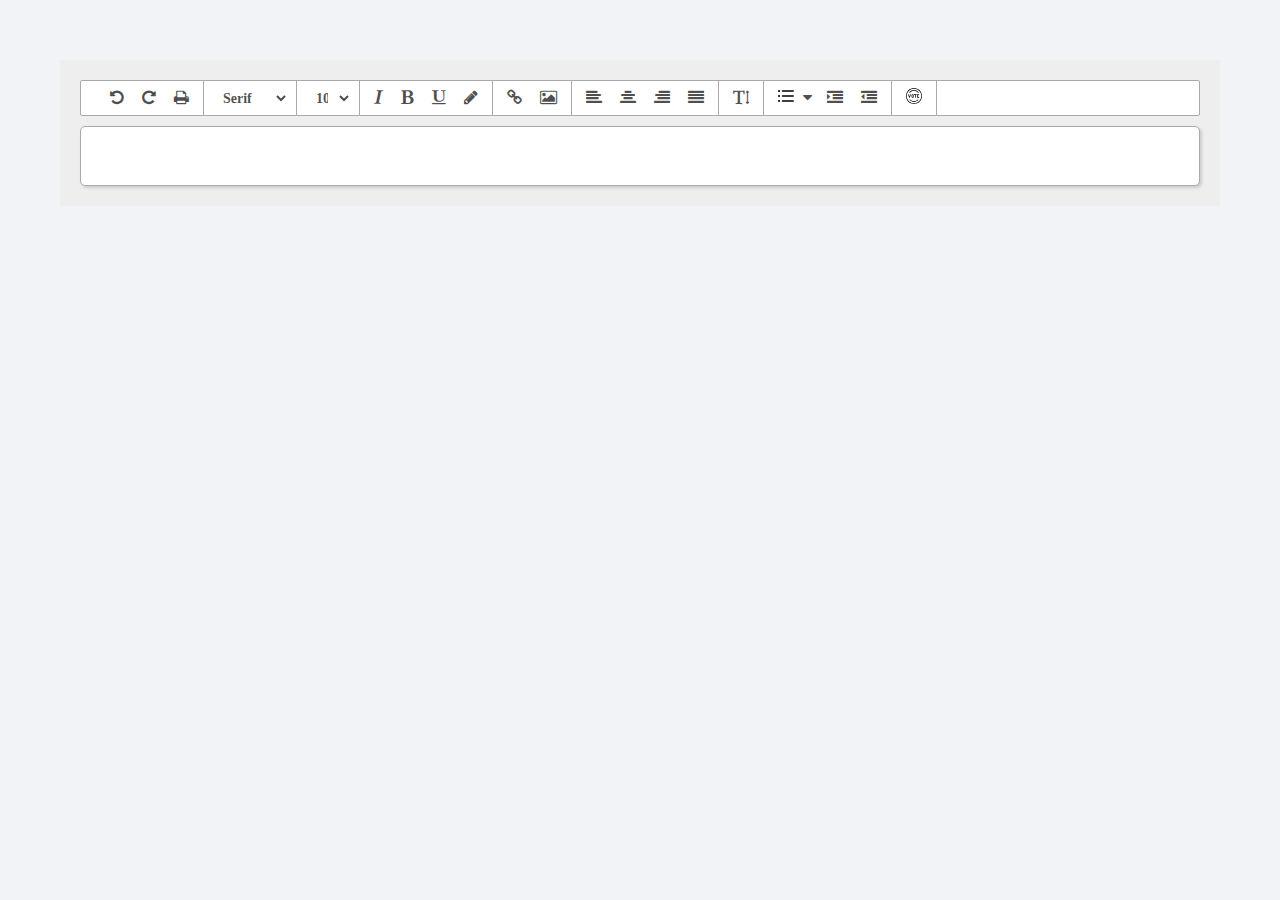
==== index.html @ 62adc186 "Continuing Changes" ====
<!DOCTYPE html>
<html>
<head>
	<meta name="viewport" content="width=device-width, initial-scale=1.0">
	<script src="https://ajax.googleapis.com/ajax/libs/jquery/3.3.1/jquery.min.js"></script>
	<link rel="stylesheet" href="https://cdnjs.cloudflare.com/ajax/libs/font-awesome/4.7.0/css/font-awesome.min.css">
	<title></title>
	<style type="text/css">
		* {
			font-family: inherit;
		}
		body {
			padding: 20px 2px;
			margin: 0;
			background: #f1f3f6;
			font-family: serif;
		}
		body > div {
			padding: 10px;
			background: #eee;
		}
		@media (min-width: 768px) {
			body {
				padding: 60px;
			}
			body > div {
				padding: 20px;
			}
		}
	</style>
</head>
<body>
	<div>
				

		<style type="text/css" media="screen">
			.inputBoxOptionSet {
				border: 1px solid #aaa;
				border-radius: 2px;
				background: #fff;
				margin-bottom: 10px;
				display: flex;
				justify-content: flex-start;
				overflow-x: scroll;
				padding: 0 15px;
			}
			.inputBoxOptionSet::-webkit-scrollbar {
				display: none;
			}
			.inputBoxOption-child-group {
				border-right: 1px solid #aaa;
				display: flex;
				justify-content: flex-start;
				padding: 3px 5px;
			}
			.inputBoxOption-child {
				display: flex;
				justify-content: flex-start;
				flex-direction: row-reverse;
				align-items: center;
				background: none;
				border: none;
				/*border-right: 1px solid #888;*/
				margin: 0 1px;
				color: #000000b3;
				cursor: pointer;
				font-size: 16px;
				padding: 0;
				outline: none !important;
				/*font-weight: 600;*/
			}
			.inputBoxOption-child-view .inputBoxOption-input,
			.inputBoxOption-child-view:not(.withInput) {
				padding: 4px 8px;
			}
			.inputBoxOption-child-option ~ .inputBoxOption-child-view:not(.withInput) {
				padding-right: 4px;
			}
			.inputBoxOption-child-option {
				padding: 5px;
			}
			.inputBoxOption-child-option:hover {
				background: #d9d9d9 !important;
			}
			:active .inputBoxOption-child-option:hover,
			.active:not(.noActive) .inputBoxOption-child-option:hover {
				background: #ccc !important;
			}
			.inputBoxOption-child:active,
			.inputBoxOption-child.active:not(.noActive) {
				background: #ddd !important;
				outline: none;
			}
			.inputBoxOption-child:hover,
			.inputBoxOption-child:active,
			.inputBoxOption-child.active:not(.noActive) {
				color: #000000;
			}
			.inputBoxOption-child:hover {
				box-shadow: inset 1px 1px 3px 0 #dfdfdf;
				background: #eee;
			}
			.inputBoxOption-input {
				border: 1px solid transparent;
				background: transparent;
				color: inherit;
				font: inherit;
				padding: 5px 8px;
				cursor: text;
				outline: none !important;
				font-size: 14px;
				font-weight: 600;
			}
			.inputBoxOption-input:focus {
				/* background: #fff; */
				/* border-color: #0066ff; */
				box-shadow: inset 1px 1px 3px 1px #ddd;
			}
			.inputBoxOption-input[type="text"] {
				width: 80px;
			}
			.inputBoxOption-input[type="number"] {
				width: 50px;
				-moz-appearance: textfield;
			}
			.inputBoxOption-input[type=number]::-webkit-inner-spin-button, 
			.inputBoxOption-input[type=number]::-webkit-outer-spin-button { 
				-webkit-appearance: none; 
			}
		</style>

		<div class="inputBoxOptionSet" contenteditable-family="f1">
			<div class="inputBoxOption-child-group">
				<button class="inputBoxOption-child noActive" child-function="undoaction">
					<span class="inputBoxOption-child-view">
						<i class="fa fa-undo"></i>
					</span>
				</button>
				<button class="inputBoxOption-child noActive" child-function="redoaction">
					<span class="inputBoxOption-child-view">
						<i class="fa fa-repeat"></i>
					</span>
				</button>
				<button class="inputBoxOption-child noActive" child-function="printaction">
					<span class="inputBoxOption-child-view">
						<i class="fa fa-print"></i>
					</span>
				</button>
			</div>
			<div class="inputBoxOption-child-group">
				<button class="inputBoxOption-child active-no-stay" child-function="fontStyle">
					<!-- <span class="inputBoxOption-child-option">
						<i class="fa fa-caret-down"></i>
					</span> -->
					<span class="inputBoxOption-child-view withInput">
						<select class="inputBoxOption-input no-active-trigger" type="text" name="" value="Serif">
							<option value="Serif">Serif</option>
							<option value="Sans-Serif">Sans-Serif</option>
						</select>
						<!-- <input type="text" class="inputBoxOption-input no-active-trigger" name="" value="Serif" placeholder=""> -->
					</span>
				</button>
			</div>
			<div class="inputBoxOption-child-group">
				<button class="inputBoxOption-child active-no-stay" child-function="fontSize">
					<!-- <span class="inputBoxOption-child-option">
						<i class="fa fa-caret-down"></i>
					</span> -->
					<span class="inputBoxOption-child-view withInput">
						<select class="inputBoxOption-input no-active-trigger" name="" value="14" type="number">
							<option value="10">10</option>
							<option value="12">12</option>
							<option value="14">14</option>
							<option value="16">16</option>
							<option value="20">20</option>
							<option value="24">24</option>
							<option value="28">28</option>
							<option value="32">32</option>
						</select>
						<!-- <input type="number" class="inputBoxOption-input no-active-trigger" name="" value="12" placeholder=""> -->
					</span>
				</button>
			</div>
			<div class="inputBoxOption-child-group">
				<button class="inputBoxOption-child" child-function="italic">
					<span class="inputBoxOption-child-view">
						<i class="fa fa-italic"></i>
					</span>
				</button>
				<button class="inputBoxOption-child" child-function="bold">
					<span class="inputBoxOption-child-view">
						<i class="fa fa-bold"></i>
					</span>
				</button>
				<button class="inputBoxOption-child" child-function="underline">
					<span class="inputBoxOption-child-view">
						<i class="fa fa-underline"></i>
					</span>
				</button>
				<button class="inputBoxOption-child" child-function="highlight">
					<span class="inputBoxOption-child-view">
						<i class="fa fa-pencil"></i>
					</span>
				</button>
			</div>
			<div class="inputBoxOption-child-group">
				<button class="inputBoxOption-child" child-function="addLink">
					<span class="inputBoxOption-child-view">
						<i class="fa fa-link"></i>
					</span>
				</button>
				<button class="inputBoxOption-child" child-function="addImage">
					<span class="inputBoxOption-child-view">
						<i class="fa fa-picture-o"></i>
					</span>
				</button>
			</div>
			<div class="inputBoxOption-child-group" child-selection="unique">
				<button class="inputBoxOption-child" child-function="alignLeft">
					<span class="inputBoxOption-child-view">
						<i class="fa fa-align-left"></i>
					</span>
				</button>
				<button class="inputBoxOption-child" child-function="alignCenter">
					<span class="inputBoxOption-child-view">
						<i class="fa fa-align-center"></i>
					</span>
				</button>
				<button class="inputBoxOption-child" child-function="alignRight">
					<span class="inputBoxOption-child-view">
						<i class="fa fa-align-right"></i>
					</span>
				</button>
				<button class="inputBoxOption-child" child-function="alignJustify">
					<span class="inputBoxOption-child-view">
						<i class="fa fa-align-justify"></i>
					</span>
				</button>
			</div>
			<div class="inputBoxOption-child-group">
				<button class="inputBoxOption-child" child-function="textHeight">
					<span class="inputBoxOption-child-view">
						<i class="fa fa-text-height"></i>
					</span>
				</button>
			</div>
			<div class="inputBoxOption-child-group">
				<button class="inputBoxOption-child" child-function="alignCenter">
					<span class="inputBoxOption-child-option">
						<i class="fa fa-caret-down"></i>
					</span>
					<span class="inputBoxOption-child-view">
						<img src="[data-uri]" />
					</span>
				</button>
				<button class="inputBoxOption-child noActive" child-function="indent">
					<span class="inputBoxOption-child-view">
						<i class="fa fa-indent"></i>
					</span>
				</button>
				<button class="inputBoxOption-child noActive" child-function="outdent">
					<span class="inputBoxOption-child-view">
						<i class="fa fa-outdent"></i>
					</span>
				</button>
			</div>
			<div class="inputBoxOption-child-group">
				<button class="inputBoxOption-child" child-function="addPoll">
					<span class="inputBoxOption-child-view">
						<img src="[data-uri]" />
					</span>
				</button>
			</div>
		</div>


		<style type="text/css" media="screen">
			.inputBox {
				background: #fff;
				padding: 20px;
				border: 1px solid #aaa;
				box-shadow: 2px 2px 3px 0 #ccc;
				border-radius: 5px;
				cursor: text;
			}
			.inputBox:hover,
			.inputBox:focus {
				box-shadow: 2px 2px 3px 0 #ccc, 2px 2px 5px 1px #bbb;
			}
		</style>
		<div contenteditable="true" class="inputBox" contenteditable-family="f1" id="content-ed-f1">
		</div>
	</div>
	<script type="text/javascript">
		
		var thisContentEditableDiv = $('#content-ed-f1')

		function checkForEachButtonToBeActive() {
			
			let thisContentEditableId = thisContentEditableDiv.attr('contenteditable-family')
			let thisOptionSet = $('.inputBoxOptionSet[contenteditable-family="' + thisContentEditableId + '"]')

			let boldButtonJsRef = thisOptionSet.find('[child-function="bold"]');

			if(document.queryCommandState("bold"))
			{
				setActiveButton(boldButtonJsRef)
			}
			else
			{
				setInactiveButton(boldButtonJsRef)
			}
		}

		document.onselectionchange = function() {
    		checkForEachButtonToBeActive()
		};

		var selectedTextObjectSet = {}
		$('.inputBoxOptionSet').on('click', '.inputBoxOption-child', function(event) {
			event.preventDefault();
			let buttonChildRef = event.currentTarget;
			checkAndSetActive(buttonChildRef, event);
			let buttonChildJsRef = $(event.currentTarget)
			// let eventName = "content.edit." + buttonChildJsRef.attr('child-function')
			// $('.inputBox[contenteditable-family="' + buttonChildJsRef.closest('.inputBoxOptionSet').attr('contenteditable-family') + '"]').focus()
			// buttonChildJsRef.closest('.inputBoxOptionSet').trigger()
		});

		function checkAndSetActive(currentButton, event, isUsingJs=false)
		{
			thisContentEditableDiv.focus();

			let clickedOptionButtonJsref = $(currentButton);
			// activate/deactivate all its functionalities
			doActionRelatedActionOfButton(clickedOptionButtonJsref)

			if(clickedOptionButtonJsref.hasClass('active') && (isUsingJs || $(event.target).closest('.no-active-trigger').length == 0)) 
			{
				setInactiveButton(clickedOptionButtonJsref)
			}
			else
			{

				// activate the button

				setActiveButton(clickedOptionButtonJsref)
			}
		}

		function setInactiveButton(clickedOptionButton) {
			let clickedOptionButtonJsref = $(clickedOptionButton)
			clickedOptionButtonJsref.removeClass('active')
		}

		function setActiveButton(clickedOptionButton) {
			let clickedOptionButtonJsref = $(clickedOptionButton)
			clickedOptionButtonJsref.addClass('active')
			if(clickedOptionButtonJsref.hasClass('active-no-stay'))
			{
				console.log("active-no-stay")
				$(document).on('click', function closeOnOutOfFocus(ev){
					if($(ev.target).closest(clickedOptionButtonJsref).length == 0)
					{
						setInactiveButton(clickedOptionButtonJsref);
						$(document).off('click', closeOnOutOfFocus)
					}
				})
			}
		}

		function doActionRelatedActionOfButton(clickedOptionButtonJsref)
		{
			let actionProp = clickedOptionButtonJsref.attr('child-function')

			if(actionProp == "bold")
			{
				document.execCommand("bold", false, null);
			}
		}

		function uniqueChildButtonFunction(event) {
			let currentButtonJsRef = $(event.currentTarget);
			let buttonGroupSet = currentButtonJsRef.siblings('[child-function]');
			buttonGroupSet.each(function(index, el) {
				setInactiveButton(el)
			});

		}

		$('[child-selection="unique"] [child-function]').on('click', uniqueChildButtonFunction);

		/*function gatherAndStoreTextObjectForTheContentEditable(event) {

			let textObject = new Object();

		    if (window.getSelection) {
		        textObject = window.getSelection();
		    } else if (document.selection && document.selection.createRange ) {
				textObject = document.selection.createRange();
		    }

		    selectedTextObjectSet[$(event.currentTarget).attr('contenteditable-family')] = textObject;

		}

		function getSelectionObject() {
			let textObject = new Object();
		    if (window.getSelection) {
		        textObject = window.getSelection();
		    } else if (document.selection && document.selection.createRange ) {
				textObject = document.selection.createRange();
		    }
		    return textObject;
		}

		function activateActionOfButton(clickedOptionButtonJsref) {
			let textObject = getSelectionObject()
		    if(textObject.type == 'Caret') {
				console.log(textObject.getRangeAt(0))
				let rangeCaretObj = textObject.getRangeAt(0);

				let rangeSet = document.createRange()
				// rangeSet.setStart(rangeCaretObj.startContainer, rangeCaretObj.startOffset);
				$('<span/>').html("wer").appendTo(rangeCaretObj.startContainer)
				// rangeSet.selectNode(el)

		    } else {

			    let nodeRanges = getSafeRanges(textObject.getRangeAt(0))
			    console.log(nodeRanges)
				if(clickedOptionButtonJsref.attr('child-function') == "bold") {

					for( let i=0; i<nodeRanges.length; i++) {

						let boldEl = document.createElement('span')
						$(boldEl).css('font-weight', '600');
						nodeRanges[i].surroundContents(boldEl);
					}
				}
				
		    }

		}

		// $('.inputBox').on('keydown', function(event) {
		// 	console.log(event.keyCode)

		// })

		function getSafeRanges(dangerous) {
		    var a = dangerous.commonAncestorContainer;
		    // Starts -- Work inward from the start, selecting the largest safe range
		    var s = new Array(0), rs = new Array(0);
		    if (dangerous.startContainer != a) 
		    {
		        for(var i = dangerous.startContainer; i != a; i = i.parentNode) 
		        {
		            s.push(i)
		        }
		    }
		    if (0 < s.length) for(var i = 0; i < s.length; i++) {
		        var xs = document.createRange();
		        if (i) {
		            xs.setStartAfter(s[i-1]);
		            xs.setEndAfter(s[i].lastChild);
		        }
		        else {
					xs.setStart(s[i], dangerous.startOffset);
					xs.setEndAfter( (s[i].nodeType == Node.TEXT_NODE) ? s[i] : s[i].lastChild);
		        }
		        rs.push(xs);
		    }

		    // Ends -- basically the same code reversed
		    var e = new Array(0), re = new Array(0);
		    if (dangerous.endContainer != a)
		        for(var i = dangerous.endContainer; i != a; i = i.parentNode)
		            e.push(i);
		    if (0 < e.length) for(var i = 0; i < e.length; i++) {
		        var xe = document.createRange();
		        if (i) {
		            xe.setStartBefore(e[i].firstChild);
		            xe.setEndBefore(e[i-1]);
		        }
		        else {
					xe.setStartBefore( (e[i].nodeType == Node.TEXT_NODE) ? e[i] : e[i].firstChild );
					xe.setEnd(e[i], dangerous.endOffset);
		        }
		        re.unshift(xe);
		    }

		    // Middle -- the uncaptured middle
		    if ((0 < s.length) && (0 < e.length)) {
		        var xm = document.createRange();
		        xm.setStartAfter(s[s.length - 1]);
		        xm.setEndBefore(e[e.length - 1]);
		    }
		    else {
		        return [dangerous];
		    }

		    // Concat
		    rs.push(xm);
		    response = rs.concat(re);    

		    // Send to Console
		    return response;
		}*/

	</script>
</body>
</html>
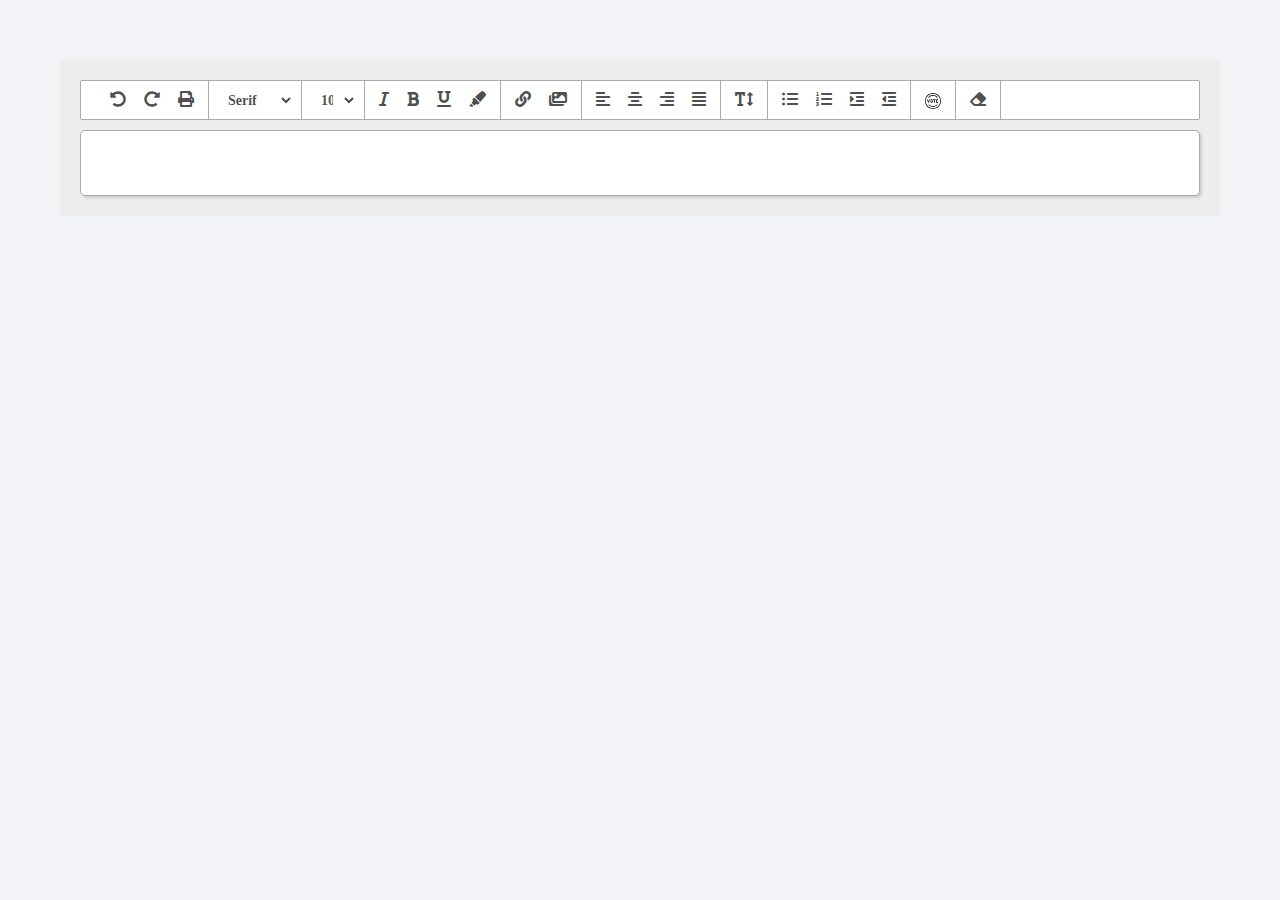
==== commit 836facca: "Continuing Changes" ====
--- a/index.html
+++ b/index.html
@@ -3,7 +3,15 @@
 <head>
 	<meta name="viewport" content="width=device-width, initial-scale=1.0">
 	<script src="https://ajax.googleapis.com/ajax/libs/jquery/3.3.1/jquery.min.js"></script>
-	<link rel="stylesheet" href="https://cdnjs.cloudflare.com/ajax/libs/font-awesome/4.7.0/css/font-awesome.min.css">
+	<!-- <link rel="stylesheet" href="https://cdnjs.cloudflare.com/ajax/libs/font-awesome/4.7.0/css/font-awesome.min.css"> -->
+	<link rel="stylesheet" href="https://use.fontawesome.com/releases/v5.1.0/css/all.css">
+
+	<!-- Latest compiled and minified CSS -->
+	<link rel="stylesheet" href="https://maxcdn.bootstrapcdn.com/bootstrap/4.1.0/css/bootstrap.min.css">
+
+	<!-- Latest compiled JavaScript -->
+	<script src="https://maxcdn.bootstrapcdn.com/bootstrap/4.1.0/js/bootstrap.min.js"></script>
+
 	<title></title>
 	<style type="text/css">
 		* {
@@ -30,10 +38,10 @@
 	</style>
 </head>
 <body>
-	<div>
-				
+	<div id="contentEditParent">
 
 		<style type="text/css" media="screen">
+
 			.inputBoxOptionSet {
 				border: 1px solid #aaa;
 				border-radius: 2px;
@@ -54,6 +62,7 @@
 				padding: 3px 5px;
 			}
 			.inputBoxOption-child {
+				position: relative;
 				display: flex;
 				justify-content: flex-start;
 				flex-direction: row-reverse;
@@ -106,10 +115,12 @@
 				color: inherit;
 				font: inherit;
 				padding: 5px 8px;
-				cursor: text;
 				outline: none !important;
 				font-size: 14px;
 				font-weight: 600;
+			}
+			select.inputBoxOption-input {
+				cursor: pointer;
 			}
 			.inputBoxOption-input:focus {
 				/* background: #fff; */
@@ -129,16 +140,16 @@
 			}
 		</style>
 
-		<div class="inputBoxOptionSet" contenteditable-family="f1">
+		<div class="inputBoxOptionSet" contenteditable-family="f1" id="content-ed-f1-toolbar">
 			<div class="inputBoxOption-child-group">
 				<button class="inputBoxOption-child noActive" child-function="undoaction">
 					<span class="inputBoxOption-child-view">
-						<i class="fa fa-undo"></i>
+						<i class="fa fa-undo-alt"></i>
 					</span>
 				</button>
 				<button class="inputBoxOption-child noActive" child-function="redoaction">
 					<span class="inputBoxOption-child-view">
-						<i class="fa fa-repeat"></i>
+						<i class="fa fa-redo-alt"></i>
 					</span>
 				</button>
 				<button class="inputBoxOption-child noActive" child-function="printaction">
@@ -199,7 +210,7 @@
 				</button>
 				<button class="inputBoxOption-child" child-function="highlight">
 					<span class="inputBoxOption-child-view">
-						<i class="fa fa-pencil"></i>
+						<i class="fa fa-highlighter"></i>
 					</span>
 				</button>
 			</div>
@@ -209,9 +220,9 @@
 						<i class="fa fa-link"></i>
 					</span>
 				</button>
-				<button class="inputBoxOption-child" child-function="addImage">
-					<span class="inputBoxOption-child-view">
-						<i class="fa fa-picture-o"></i>
+				<button class="inputBoxOption-child noActive" child-function="addImage">
+					<span class="inputBoxOption-child-view">
+						<i class="fa fa-images"></i>
 					</span>
 				</button>
 			</div>
@@ -245,12 +256,14 @@
 				</button>
 			</div>
 			<div class="inputBoxOption-child-group">
-				<button class="inputBoxOption-child" child-function="alignCenter">
-					<span class="inputBoxOption-child-option">
-						<i class="fa fa-caret-down"></i>
-					</span>
-					<span class="inputBoxOption-child-view">
-						<img src="[data-uri]" />
+				<button class="inputBoxOption-child noActive" child-function="unorderedListMaker">
+					<span class="inputBoxOption-child-view">
+						<i class="fa fa-list-ul"></i>
+					</span>
+				</button>
+				<button class="inputBoxOption-child noActive" child-function="orderedListMaker">
+					<span class="inputBoxOption-child-view">
+						<i class="fa fa-list-ol"></i>
 					</span>
 				</button>
 				<button class="inputBoxOption-child noActive" child-function="indent">
@@ -268,6 +281,13 @@
 				<button class="inputBoxOption-child" child-function="addPoll">
 					<span class="inputBoxOption-child-view">
 						<img src="[data-uri]" />
+					</span>
+				</button>
+			</div>
+			<div class="inputBoxOption-child-group">
+				<button class="inputBoxOption-child noActive" child-function="removeFormatting">
+					<span class="inputBoxOption-child-view">
+						<i class="fa fa-eraser"></i>
 					</span>
 				</button>
 			</div>
@@ -282,113 +302,434 @@
 				box-shadow: 2px 2px 3px 0 #ccc;
 				border-radius: 5px;
 				cursor: text;
+				outline: none;
+				caret-color: grey;
 			}
 			.inputBox:hover,
 			.inputBox:focus {
-				box-shadow: 2px 2px 3px 0 #ccc, 2px 2px 5px 1px #bbb;
+				box-shadow: 2px 2px 3px 0 #ccc, 2px 2px 5px 1px #aaa;
+			}
+			ol {
+				list-style-type: decimal;
+			}
+			ol ol {
+				list-style-type: lower-roman;
+			}
+			ol ol ol {
+				list-style-type: lower-latin;
 			}
 		</style>
-		<div contenteditable="true" class="inputBox" contenteditable-family="f1" id="content-ed-f1">
+		<div contenteditable-family="f1" id="content-ed-f1">
+		</div>
+
+		<style type="text/css">
+			.inputTakerPopUp {
+				display: none;
+				position: fixed;
+				z-index: 20;
+				left: 0;
+				top: 0;
+				background: rgba(229, 231, 236, 0.68);
+				z-index: 2;
+				padding: 0;
+				margin: 0;
+				width: 100%;
+				height: 100%;
+				align-items: center;
+				justify-content: center;
+			}
+			.inputTakerPopUp.activate {
+				display: flex;
+			}
+			.inputTakerBody {
+				border: 1px solid #bbb;
+				border-radius: 3px;
+				padding: 20px;
+				min-height: 50%;
+				min-width: 70%;
+				background: #fff;
+				box-shadow: 2px 2px 5px 2px #909090;
+			}
+			.EnterLink {
+
+			}
+			.EnterLinkText {
+				text-align: left;
+				font-weight: 500;
+				font-size: 16px;
+				margin-bottom: 5px;
+			}
+			.EnterLinkForm {
+				display: flex;
+			}
+			.EnterLinkForm input {
+				width: 60%;
+				font-size: 18px;
+				padding: 12px 18px;
+				font-weight: 500;
+				color: #353535;
+				border: 1px solid #aaa;
+				border-right: none;
+				border-radius: 3px 0 0 3px;
+			}
+			.EnterLinkForm button {
+				padding: 12px 18px;
+				font-size: 18px;
+				background: #007bff;
+				color: #fff;
+				font-weight: 600;
+				border: none;
+				border-radius: 0 3px 3px 0;
+			}
+			.nav-link {
+				font-weight: 600;
+				font-size: 16px;
+				text-transform: uppercase;
+			}
+		</style>
+		<div id="popUpInput">
+			<div class="inputTakerBody">
+				<div>
+					<div class="nav nav-tabs" id="nav-tab" role="tablist">
+						<a class="nav-item nav-link active" id="nav-add-link-tab" data-toggle="tab" href="#nav-add-link" role="tab" aria-controls="nav-add-link">
+							Add Link
+						</a>
+						<a class="nav-item nav-link" id="nav-upload-image-tab" data-toggle="tab" href="#nav-upload-image" role="tab" aria-controls="nav-upload-image">
+							Upload Image
+						</a>
+						<a class="nav-item nav-link" id="nav-upload-video-tab" data-toggle="tab" href="#nav-upload-video" role="tab" aria-controls="nav-upload-video">
+							Upload Video
+						</a>
+					</div>
+				</div>
+				<div class="tab-content" id="nav-tabContent">
+					<div class="tab-pane fade show active" id="nav-add-link" role="tabpanel">
+						<div class="EnterLink py-4">
+							<form class="form-inline">
+								<div class="form-group mx-1 mb-2">
+									<label class="sr-only">Please enter a link</label>
+									<input type="text" class="form-control form-control-lg" placeholder="Enter link">
+								</div>
+								<button type="submit" class="btn btn-primary btn-lg mb-2">Add link</button>
+							</form>
+						</div>
+					</div>
+					<div class="tab-pane fade" id="nav-upload-image" role="tabpanel">...</div>
+					<div class="tab-pane fade" id="nav-upload-video" role="tabpanel">...</div>
+				</div>
+			</div>
 		</div>
 	</div>
 	<script type="text/javascript">
+
+		$(function(){
+			var editor = new smartInputBox('#contentEditParent', '#content-ed-f1', '#content-ed-f1-toolbar', '#popUpInput');
+		});
+
+		var smartInputBox = function(parentContainerId, editorDivId, toolbarDivId, inputTakerPopUpId) {
+			
+			var thisParentContainerDiv = $(parentContainerId)
+			var thisContentEditableDiv = $(editorDivId)
+			var thisToolbarDiv = $(toolbarDivId)
+			let thisInputTakerPopUpDiv = $(inputTakerPopUpId)
+			// (enableObjectResizing) call command in beginning
+
+			// put necessary properties in the basic references
+			thisParentContainerDiv.css('position', 'relative');
+			thisContentEditableDiv.attr('contenteditable', 'true');
+			thisContentEditableDiv.addClass('inputBox')
+			thisInputTakerPopUpDiv.addClass('inputTakerPopUp');
+
+
+			var editorButtons = {
+				'undoaction': {
+					'isCommand': true,
+					'toBeChecked': true,
+					'commandName': 'undo',
+				},
+				'redoaction': {
+					'isCommand': true,
+					'toBeChecked': true,
+					'commandName': 'redo',
+				},
+				'printaction': {
+					'isCommand': false,
+					'toBeChecked': false,
+					'commandName': '',
+				},
+				'fontStyle': {					// parameter
+					'isCommand': true,
+					'toBeChecked': false,
+					'parameter': true,
+					'commandName': 'fontName',
+				},
+				'fontSize': {					// parameter
+					'isCommand': true,
+					'toBeChecked': false,
+					'parameter': true,
+					'commandName': 'fontSize',
+				},
+				'italic': {
+					'isCommand': true,
+					'toBeChecked': true,
+					'commandName': 'italic',
+				},
+				'bold': {
+					'isCommand': true,
+					'toBeChecked': true,
+					'commandName': 'bold',
+				},
+				'underline': {
+					'isCommand': true,
+					'toBeChecked': true,
+					'commandName': 'underline',
+				},
+				'highlight': {
+					'isCommand': true,
+					'toBeChecked': true,
+					'parameter': '#fcf8e3',
+					'commandName': 'hiliteColor',
+				},
+				'addLink': {					// parameter
+					'isCommand': true,
+					'toBeChecked': false,
+					'parameter': true,
+					'commandName': 'createLink',
+				},
+				'addImage': {					// parameter
+					'isCommand': true,
+					'toBeChecked': false,
+					'parameter': true,
+					'upload': true,
+					'commandName': 'insertImage',
+				},
+				'alignLeft': {
+					'isCommand': true,
+					'toBeChecked': true,
+					'commandName': 'justifyLeft',
+				},
+				'alignCenter': {
+					'isCommand': true,
+					'toBeChecked': true,
+					'commandName': 'justifyCenter',
+				},
+				'alignRight': {
+					'isCommand': true,
+					'toBeChecked': true,
+					'commandName': 'justifyRight',
+				},
+				'alignJustify': {
+					'isCommand': true,
+					'toBeChecked': true,
+					'commandName': 'justifyFull',
+				},
+				'textHeight': {
+					'isCommand': false,
+					'toBeChecked': false,
+					'commandName': 'lineHeight',
+				},
+				'orderedListMaker': {
+					'isCommand': true,
+					'toBeChecked': false,
+					'commandName': 'insertOrderedList',
+				},
+				'unorderedListMaker': {
+					'isCommand': true,
+					'toBeChecked': false,
+					'commandName': 'insertUnorderedList',
+				},
+				'indent': {
+					'isCommand': true,
+					'toBeChecked': true,
+					'commandName': 'indent',
+				},
+				'outdent': {
+					'isCommand': true,
+					'toBeChecked': true,
+					'commandName': 'outdent',
+				},
+				'addPoll': {
+					'isCommand': false,
+					'toBeChecked': false,
+					'commandName': 'outdent',
+				},
+				'removeFormatting': {
+					'isCommand': true,
+					'toBeChecked': false,
+					'commandName': 'removeFormat',
+				},
+			};
+
+			function checkForEachButtonToBeActive() {
+
+				// let boldButtonJsRef = thisOptionSet.find('[child-function="bold"]');
+				for(let propertyFunction in editorButtons) {
+					if(editorButtons[propertyFunction]['isCommand'] && editorButtons[propertyFunction]['toBeChecked'])
+					{
+						// console.log(propertyFunction, editorButtons[propertyFunction]['commandName'], thisToolbarDiv.find('[child-function="' + propertyFunction + '"]'))
+						if(document.queryCommandState(editorButtons[propertyFunction]['commandName']))
+						{
+							console.log(propertyFunction)	
+							setActiveButton(thisToolbarDiv.find('[child-function="' + propertyFunction + '"]'))
+						}
+						else
+						{
+							setInactiveButton(thisToolbarDiv.find('[child-function="' + propertyFunction + '"]'))
+						}
+					}
+
+				}
+
+			}
+
+			document.onselectionchange = function(event) {
+				if(thisParentContainerDiv.find(':focus').length > 0)
+					checkForEachButtonToBeActive()
+			};
+
+			function checkForKeyPressActionsForDifferentElements(event) {
+				if(event.keyCode == 9)
+				{
+					event.preventDefault();
+					// console.log("sdfs")
+					if(isSelectionInsideElementTag('li'))
+					{
+						if(event.shiftKey)
+							document.execCommand('outdent', false, null);
+						else
+							document.execCommand('indent', false, null);
+					}
+					else
+					{
+						document.execCommand('insertHTML', false, '&emsp;')
+					}
+				}
+			}
+
+			thisContentEditableDiv.on('keydown', function(event){
+				checkForKeyPressActionsForDifferentElements(event)
+			})
+
+			function isSelectionInsideElementTag(tagName) {
+				var sel, containerNode;
+				tagName = tagName.toUpperCase();
+				if (window.getSelection)
+				{
+					sel = window.getSelection();
+					if (sel.rangeCount > 0)
+					{
+						containerNode = sel.getRangeAt(0).commonAncestorContainer;
+					}
+				}
+				else if ( (sel = document.selection) && sel.type != "Control" )
+				{
+				    containerNode = sel.createRange().parentElement();
+				}
+				while (containerNode)
+				{
+				    if (containerNode.nodeType == 1 && containerNode.tagName == tagName)
+				    {
+				        return true;
+				    }
+				    containerNode = containerNode.parentNode;
+				    if(containerNode && containerNode.getAttribute && containerNode.getAttribute('id') == thisContentEditableDiv.attr('id'))
+				    {
+				    	return false;
+				    }
+				}
+				return false;
+			}
+
+			var selectedTextObjectSet = {}
+			thisToolbarDiv.on('click', '.inputBoxOption-child', function(event) {
+				event.preventDefault();
+				let buttonChildRef = event.currentTarget;
+				checkAndSetActive(buttonChildRef, event);
+				let buttonChildJsRef = $(event.currentTarget)
+				// let eventName = "content.edit." + buttonChildJsRef.attr('child-function')
+				// $('.inputBox[contenteditable-family="' + buttonChildJsRef.closest('.inputBoxOptionSet').attr('contenteditable-family') + '"]').focus()
+				// buttonChildJsRef.closest('.inputBoxOptionSet').trigger()
+			});
+
+			function checkAndSetActive(currentButton, event, isUsingJs=false)
+			{
+				let clickedOptionButtonJsref = $(currentButton);
+				// activate/deactivate all its functionalities
+				doActionOfReferencedButton(clickedOptionButtonJsref)
+
+				if(clickedOptionButtonJsref.hasClass('active') && (isUsingJs || $(event.target).closest('.no-active-trigger').length == 0)) 
+					setInactiveButton(clickedOptionButtonJsref)
+				else
+					setActiveButton(clickedOptionButtonJsref)
+			}
+
+			// set the button inactive in the toolbar
+			function setInactiveButton(clickedOptionButton) {
+				let clickedOptionButtonJsref = $(clickedOptionButton)
+				clickedOptionButtonJsref.removeClass('active')
+			}
+
+			// set the button active in the toolbar
+			function setActiveButton(clickedOptionButton) {
+				let clickedOptionButtonJsref = $(clickedOptionButton)
+				clickedOptionButtonJsref.addClass('active')
+				if(clickedOptionButtonJsref.hasClass('active-no-stay'))
+				{
+					console.log("active-no-stay")
+					$(document).on('click', function closeOnOutOfFocus(ev){
+						if($(ev.target).closest(clickedOptionButtonJsref).length == 0)
+						{
+							setInactiveButton(clickedOptionButtonJsref);
+							$(document).off('click', closeOnOutOfFocus)
+						}
+					})
+				}
+			}
+
+			function doActionOfReferencedButton(clickedOptionButtonJsref)
+			{
+
+				let actionProp = clickedOptionButtonJsref.attr('child-function')
+				if(editorButtons[actionProp]['isCommand'] && editorButtons[actionProp]['parameter'] != true)
+				{
+					thisContentEditableDiv.focus();
+					console.log(actionProp, editorButtons[actionProp])
+					document.execCommand(editorButtons[actionProp]['commandName'], false, editorButtons[actionProp]['parameter']);
+				}
+				// with parameter default command
+				else if(editorButtons[actionProp]['isCommand'])
+				{
+					let parameter = "";
+					activateInputTaker(actionProp)
+					document.execCommand(editorButtons[actionProp]['commandName'], false, parameter);
+				}
+			}
+
+			function activateInputTaker(actionProp) {
+				if(editorButtons[actionProp]['upload']) {
+
+				}
+				else {
+					thisInputTakerPopUpDiv.addClass('activate');
+				}
+			}
+
+			function deactiveInputtaker() {
+				thisInputTakerPopUpDiv.removeClass('activate');
+			}
+
+			function uniqueChildButtonFunction(event) {
+				let currentButtonJsRef = $(event.currentTarget);
+				let buttonGroupSet = currentButtonJsRef.siblings('[child-function]');
+				buttonGroupSet.each(function(index, el) {
+					setInactiveButton(el)
+				});
+
+			}
+			thisToolbarDiv.on('click', '[child-selection="unique"] [child-function]', uniqueChildButtonFunction);
+
+		}
 		
-		var thisContentEditableDiv = $('#content-ed-f1')
-
-		function checkForEachButtonToBeActive() {
-			
-			let thisContentEditableId = thisContentEditableDiv.attr('contenteditable-family')
-			let thisOptionSet = $('.inputBoxOptionSet[contenteditable-family="' + thisContentEditableId + '"]')
-
-			let boldButtonJsRef = thisOptionSet.find('[child-function="bold"]');
-
-			if(document.queryCommandState("bold"))
-			{
-				setActiveButton(boldButtonJsRef)
-			}
-			else
-			{
-				setInactiveButton(boldButtonJsRef)
-			}
-		}
-
-		document.onselectionchange = function() {
-    		checkForEachButtonToBeActive()
-		};
-
-		var selectedTextObjectSet = {}
-		$('.inputBoxOptionSet').on('click', '.inputBoxOption-child', function(event) {
-			event.preventDefault();
-			let buttonChildRef = event.currentTarget;
-			checkAndSetActive(buttonChildRef, event);
-			let buttonChildJsRef = $(event.currentTarget)
-			// let eventName = "content.edit." + buttonChildJsRef.attr('child-function')
-			// $('.inputBox[contenteditable-family="' + buttonChildJsRef.closest('.inputBoxOptionSet').attr('contenteditable-family') + '"]').focus()
-			// buttonChildJsRef.closest('.inputBoxOptionSet').trigger()
-		});
-
-		function checkAndSetActive(currentButton, event, isUsingJs=false)
-		{
-			thisContentEditableDiv.focus();
-
-			let clickedOptionButtonJsref = $(currentButton);
-			// activate/deactivate all its functionalities
-			doActionRelatedActionOfButton(clickedOptionButtonJsref)
-
-			if(clickedOptionButtonJsref.hasClass('active') && (isUsingJs || $(event.target).closest('.no-active-trigger').length == 0)) 
-			{
-				setInactiveButton(clickedOptionButtonJsref)
-			}
-			else
-			{
-
-				// activate the button
-
-				setActiveButton(clickedOptionButtonJsref)
-			}
-		}
-
-		function setInactiveButton(clickedOptionButton) {
-			let clickedOptionButtonJsref = $(clickedOptionButton)
-			clickedOptionButtonJsref.removeClass('active')
-		}
-
-		function setActiveButton(clickedOptionButton) {
-			let clickedOptionButtonJsref = $(clickedOptionButton)
-			clickedOptionButtonJsref.addClass('active')
-			if(clickedOptionButtonJsref.hasClass('active-no-stay'))
-			{
-				console.log("active-no-stay")
-				$(document).on('click', function closeOnOutOfFocus(ev){
-					if($(ev.target).closest(clickedOptionButtonJsref).length == 0)
-					{
-						setInactiveButton(clickedOptionButtonJsref);
-						$(document).off('click', closeOnOutOfFocus)
-					}
-				})
-			}
-		}
-
-		function doActionRelatedActionOfButton(clickedOptionButtonJsref)
-		{
-			let actionProp = clickedOptionButtonJsref.attr('child-function')
-
-			if(actionProp == "bold")
-			{
-				document.execCommand("bold", false, null);
-			}
-		}
-
-		function uniqueChildButtonFunction(event) {
-			let currentButtonJsRef = $(event.currentTarget);
-			let buttonGroupSet = currentButtonJsRef.siblings('[child-function]');
-			buttonGroupSet.each(function(index, el) {
-				setInactiveButton(el)
-			});
-
-		}
-
-		$('[child-selection="unique"] [child-function]').on('click', uniqueChildButtonFunction);
 
 		/*function gatherAndStoreTextObjectForTheContentEditable(event) {
 
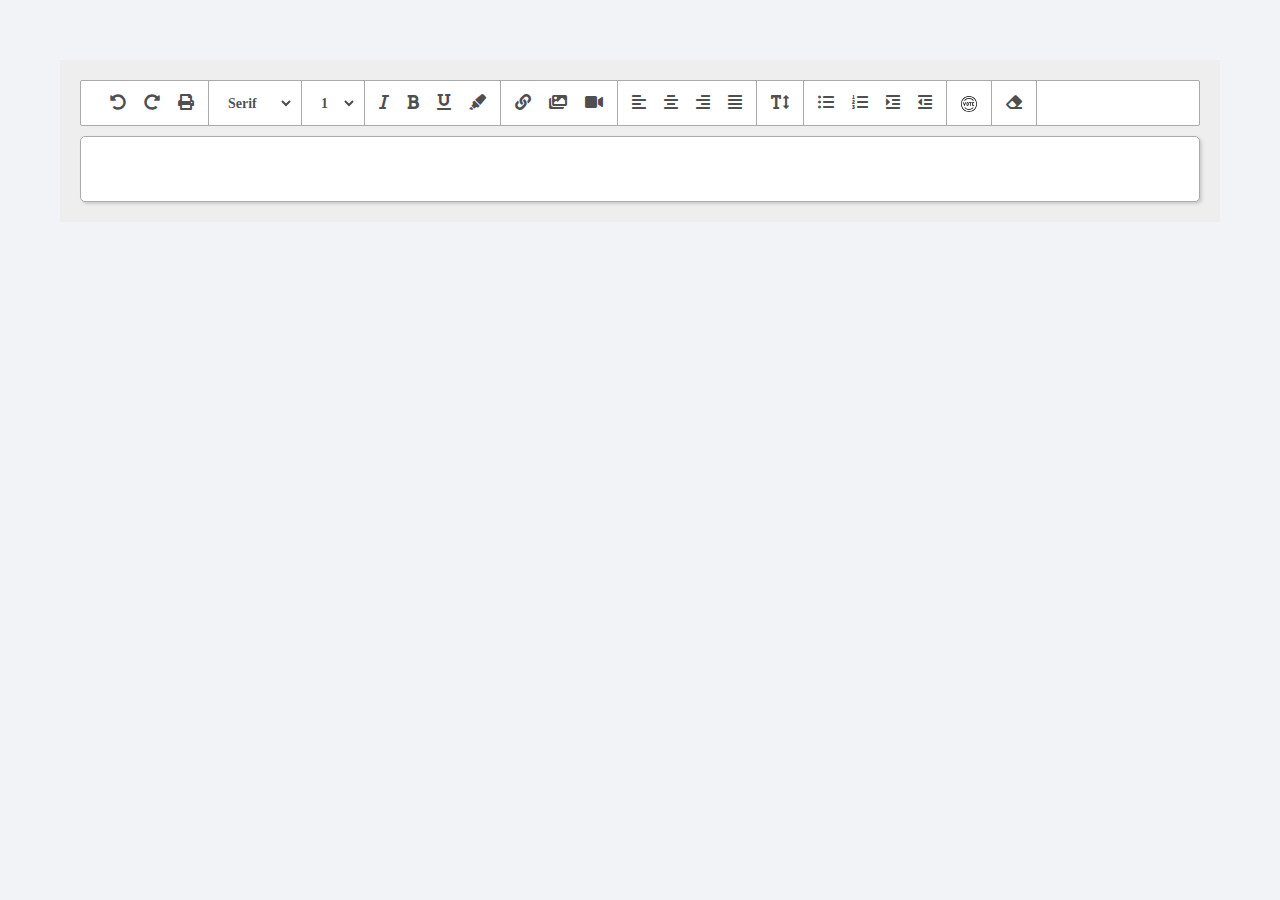
==== commit 8c997a37: "Continuing Changes" ====
--- a/index.html
+++ b/index.html
@@ -14,9 +14,6 @@
 
 	<title></title>
 	<style type="text/css">
-		* {
-			font-family: inherit;
-		}
 		body {
 			padding: 20px 2px;
 			margin: 0;
@@ -164,9 +161,10 @@
 						<i class="fa fa-caret-down"></i>
 					</span> -->
 					<span class="inputBoxOption-child-view withInput">
-						<select class="inputBoxOption-input no-active-trigger" type="text" name="" value="Serif">
-							<option value="Serif">Serif</option>
-							<option value="Sans-Serif">Sans-Serif</option>
+						<select class="inputBoxOption-input no-active-trigger form-control" type="text" name="getValue" value="Serif">
+							<option value="serif" style="font-family: serif;">Serif</option>
+							<option value="sans-serif" style="font-family: sans-serif;">Sans-Serif</option>
+							<option value="monospace" style="font-family: monospace;">Monospace</option>
 						</select>
 						<!-- <input type="text" class="inputBoxOption-input no-active-trigger" name="" value="Serif" placeholder=""> -->
 					</span>
@@ -178,15 +176,14 @@
 						<i class="fa fa-caret-down"></i>
 					</span> -->
 					<span class="inputBoxOption-child-view withInput">
-						<select class="inputBoxOption-input no-active-trigger" name="" value="14" type="number">
-							<option value="10">10</option>
-							<option value="12">12</option>
-							<option value="14">14</option>
-							<option value="16">16</option>
-							<option value="20">20</option>
-							<option value="24">24</option>
-							<option value="28">28</option>
-							<option value="32">32</option>
+						<select class="inputBoxOption-input no-active-trigger form-control" name="getValue" value="14" type="number">
+							<option value="1">1</option>
+							<option value="2">2</option>
+							<option value="3">3</option>
+							<option value="4">4</option>
+							<option value="5">5</option>
+							<option value="6">6</option>
+							<option value="7">7</option>
 						</select>
 						<!-- <input type="number" class="inputBoxOption-input no-active-trigger" name="" value="12" placeholder=""> -->
 					</span>
@@ -215,7 +212,7 @@
 				</button>
 			</div>
 			<div class="inputBoxOption-child-group">
-				<button class="inputBoxOption-child" child-function="addLink">
+				<button class="inputBoxOption-child noActive" child-function="addLink">
 					<span class="inputBoxOption-child-view">
 						<i class="fa fa-link"></i>
 					</span>
@@ -223,6 +220,11 @@
 				<button class="inputBoxOption-child noActive" child-function="addImage">
 					<span class="inputBoxOption-child-view">
 						<i class="fa fa-images"></i>
+					</span>
+				</button>
+				<button class="inputBoxOption-child noActive" child-function="addVideo">
+					<span class="inputBoxOption-child-view">
+						<i class="fa fa-video"></i>
 					</span>
 				</button>
 			</div>
@@ -278,7 +280,7 @@
 				</button>
 			</div>
 			<div class="inputBoxOption-child-group">
-				<button class="inputBoxOption-child" child-function="addPoll">
+				<button class="inputBoxOption-child noActive" child-function="addPoll">
 					<span class="inputBoxOption-child-view">
 						<img src="[data-uri]" />
 					</span>
@@ -319,28 +321,11 @@
 				list-style-type: lower-latin;
 			}
 		</style>
+
 		<div contenteditable-family="f1" id="content-ed-f1">
 		</div>
 
 		<style type="text/css">
-			.inputTakerPopUp {
-				display: none;
-				position: fixed;
-				z-index: 20;
-				left: 0;
-				top: 0;
-				background: rgba(229, 231, 236, 0.68);
-				z-index: 2;
-				padding: 0;
-				margin: 0;
-				width: 100%;
-				height: 100%;
-				align-items: center;
-				justify-content: center;
-			}
-			.inputTakerPopUp.activate {
-				display: flex;
-			}
 			.inputTakerBody {
 				border: 1px solid #bbb;
 				border-radius: 3px;
@@ -350,74 +335,170 @@
 				background: #fff;
 				box-shadow: 2px 2px 5px 2px #909090;
 			}
-			.EnterLink {
-
-			}
-			.EnterLinkText {
-				text-align: left;
-				font-weight: 500;
-				font-size: 16px;
-				margin-bottom: 5px;
-			}
-			.EnterLinkForm {
+			.btn-square {
+				border-radius: 2px;
+			}
+			.center-content-flex {
 				display: flex;
-			}
-			.EnterLinkForm input {
-				width: 60%;
-				font-size: 18px;
-				padding: 12px 18px;
-				font-weight: 500;
-				color: #353535;
-				border: 1px solid #aaa;
-				border-right: none;
-				border-radius: 3px 0 0 3px;
-			}
-			.EnterLinkForm button {
-				padding: 12px 18px;
-				font-size: 18px;
-				background: #007bff;
-				color: #fff;
-				font-weight: 600;
-				border: none;
-				border-radius: 0 3px 3px 0;
-			}
-			.nav-link {
-				font-weight: 600;
-				font-size: 16px;
-				text-transform: uppercase;
+				justify-content: center;
+			}
+			.seperator-text {
+				padding: 10px 0;
+				color: grey;
+				position: relative;
+				text-align: center;
+				z-index: 0;
+			}
+			.seperator-text span {
+				background: #fff;
+				z-index: 1;
+				padding: 0 10px;
+				font-size: 20px;
+				font-style: italic;
+				color: var(--secondary);
+			}
+			.seperator-text:before {
+				content: " ";
+				border: 0.5px dashed var(--secondary);
+				position: absolute;
+				top: 50%;
+				left: 10%;
+				z-index: -1;
+				width: 80%;
+			}
+			.modal-loader {
+				display: none;
+				position: absolute;
+				top: 0;
+				left: 0;
+				width: 100%;
+				height: 100%;
+				background: rgba(255, 255, 255, 0.7);
+			}
+			.modal-loader.activate {
+				display: none;
 			}
 		</style>
-		<div id="popUpInput">
-			<div class="inputTakerBody">
-				<div>
-					<div class="nav nav-tabs" id="nav-tab" role="tablist">
-						<a class="nav-item nav-link active" id="nav-add-link-tab" data-toggle="tab" href="#nav-add-link" role="tab" aria-controls="nav-add-link">
-							Add Link
-						</a>
-						<a class="nav-item nav-link" id="nav-upload-image-tab" data-toggle="tab" href="#nav-upload-image" role="tab" aria-controls="nav-upload-image">
-							Upload Image
-						</a>
-						<a class="nav-item nav-link" id="nav-upload-video-tab" data-toggle="tab" href="#nav-upload-video" role="tab" aria-controls="nav-upload-video">
-							Upload Video
-						</a>
+		<div class="modal fade" id="popUpInput" tabindex="-1" role="dialog" aria-labelledby="popUpInput" aria-hidden="true">
+			<div class="modal-dialog modal-lg" role="input">
+				<div class="modal-content">
+					<div class="modal-header">
+						<h5 class="modal-title" id="popUpInputTitle">Upload/Add</h5>
+						<button type="button" class="close" data-dismiss="modal" aria-label="Close">
+							<span aria-hidden="true">&times;</span>
+						</button>
+					</div>
+					<div class="modal-body">
+						<div class="modal-loader">
+						</div>
+						<div>
+							<div class="nav nav-tabs" id="nav-tab" role="tablist">
+								<a class="nav-item nav-link active" id="nav-add-link-tab" data-toggle="tab" href="#nav-add-link" role="tab" aria-controls="nav-add-link" name="addLink">
+									Add Link
+								</a>
+								<a class="nav-item nav-link" id="nav-upload-image-tab" data-toggle="tab" href="#nav-upload-image" role="tab" aria-controls="nav-upload-image" name="addImage">
+									Upload Image
+								</a>
+								<a class="nav-item nav-link" id="nav-upload-video-tab" data-toggle="tab" href="#nav-upload-video" role="tab" aria-controls="nav-upload-video" name="addVideo">
+									Upload Video
+								</a>
+								<a class="nav-item nav-link" id="nav-add-poll-tab" data-toggle="tab" href="#nav-add-poll" role="tab" aria-controls="nav-add-poll" name="addPoll">
+									Add Poll
+								</a>
+							</div>
+						</div>
+						<div class="tab-content" id="nav-tabContent">
+							<div class="tab-pane fade show active" id="nav-add-link" role="tabpanel">
+								<form class="m-2">
+									<div class="input-group mb-3">
+										<div class="input-group-prepend">
+											<span class="input-group-text"><i class="fa fa-link"></i></span>
+										</div>
+										<label class="sr-only">Please enter a link</label>
+										<input type="text" class="form-control" placeholder="Enter link" spellcheck="false" required>
+									</div>
+									<div class="center-content-flex">
+										<button type="submit" class="btn btn-warning btn-square mb-2">Add Link</button>
+									</div>
+								</form>
+							</div>
+							<div class="tab-pane fade" id="nav-upload-image" role="tabpanel">
+								<form class="m-2">
+									<div class="input-group mb-3">
+										<div class="input-group-prepend">
+											<span class="input-group-text"><i class="fa fa-link"></i></span>
+										</div>
+										<label class="sr-only">Please enter a link</label>
+										<input type="text" class="form-control" name="image-add-link" placeholder="Enter link" spellcheck="false" required>
+									</div>
+									<div class="center-content-flex">	
+										<button type="submit" class="btn btn-warning btn-square mb-2">Add Link</button>
+									</div>
+								</form>
+									<div class="seperator-text">
+										<span>OR</span>
+									</div>
+								<form class="m-2">
+									<div class="form-group mb-3">
+										<input type="file" class="form-control" id="imageUploadFile" name="image-file-upload" accept="image/*" required>
+										<div class="invalid-feedback">Please provide a valid file</div>
+									</div>
+									<div class="center-content-flex">	
+										<button type="submit" class="btn btn-info btn-square mb-2">Upload Image</button>
+									</div>
+								</form>
+							</div>
+							<div class="tab-pane fade" id="nav-upload-video" role="tabpanel">
+								<form class="m-2">
+									<div class="input-group mb-3">
+										<div class="input-group-prepend">
+											<span class="input-group-text"><i class="fa fa-link"></i></span>
+										</div>
+										<label class="sr-only">Please enter a link</label>
+										<input type="text" class="form-control" name="video-add-link" placeholder="Enter link" spellcheck="false" required>
+									</div>
+									<div class="center-content-flex">	
+										<button type="submit" class="btn btn-warning btn-square mb-2">Add Link</button>
+									</div>
+								</form>
+									<div class="seperator-text">
+										<span>OR</span>
+									</div>
+								<form class="m-2">
+									<div class="form-group mb-3">
+										<input type="file" class="form-control" id="videoUploadFile" name="video-file-upload" accept="video/*" required>
+										<div class="invalid-feedback">Please provide a valid file</div>
+									</div>
+									<div class="center-content-flex">	
+										<button type="submit" class="btn btn-info btn-square mb-2">Upload Video</button>
+									</div>
+								</form>
+							</div>
+							<div class="tab-pane fade" id="nav-add-poll" role="tabpanel">
+								<div class="p-3">
+									<div name="addInputPolls" class="mb-2" bb-add-remove-tag>
+										<!-- <div class="input-group mb-3">
+											<div class="input-group-append">
+												<span class="input-group-text">1</span>
+											</div>
+											<input type="text" class="form-control" placeholder="Poll Detail" aria-label="Poll Detail">
+										</div> -->
+									</div>
+									<button class="btn btn-secondary btn-sm btn-square" name="addAnotherField">Add another field</button>
+									<button class="btn btn-danger btn-sm btn-square" name="removeLastField">Remove last feild</button>
+								</div>
+								<div class="center-content-flex">	
+									<button class="btn btn-info btn-square" name="pollOptionsAdd" bb-getFrom="[name='addInputPolls']">Add Poll</button>
+								</div>
+							</div>
+						</div>
+					</div>
+					<div class="modal-footer">
+						<button type="button" class="btn btn-dark font-italic" data-dismiss="modal">Cancel</button>
+						<button type="button" class="btn btn-success" data-dismiss="modal">Done</button>
 					</div>
 				</div>
-				<div class="tab-content" id="nav-tabContent">
-					<div class="tab-pane fade show active" id="nav-add-link" role="tabpanel">
-						<div class="EnterLink py-4">
-							<form class="form-inline">
-								<div class="form-group mx-1 mb-2">
-									<label class="sr-only">Please enter a link</label>
-									<input type="text" class="form-control form-control-lg" placeholder="Enter link">
-								</div>
-								<button type="submit" class="btn btn-primary btn-lg mb-2">Add link</button>
-							</form>
-						</div>
-					</div>
-					<div class="tab-pane fade" id="nav-upload-image" role="tabpanel">...</div>
-					<div class="tab-pane fade" id="nav-upload-video" role="tabpanel">...</div>
-				</div>
-			</div>
+		 	</div>
 		</div>
 	</div>
 	<script type="text/javascript">
@@ -426,22 +507,29 @@
 			var editor = new smartInputBox('#contentEditParent', '#content-ed-f1', '#content-ed-f1-toolbar', '#popUpInput');
 		});
 
+		// this is the code for input box
+		// it is a class based code
+		// initialize it with constructor values and voila!
 		var smartInputBox = function(parentContainerId, editorDivId, toolbarDivId, inputTakerPopUpId) {
+
+			var _this_main = this;
 			
-			var thisParentContainerDiv = $(parentContainerId)
-			var thisContentEditableDiv = $(editorDivId)
-			var thisToolbarDiv = $(toolbarDivId)
-			let thisInputTakerPopUpDiv = $(inputTakerPopUpId)
+			_this_main.thisParentContainerDiv = $(parentContainerId)
+			_this_main.thisContentEditableDiv = $(editorDivId)
+			_this_main.thisToolbarDiv = $(toolbarDivId)
+			_this_main.thisInputTakerPopUpDiv = $(inputTakerPopUpId)
+			_this_main.thisInputTakerTabs = new Object()
+			_this_main.pollOptionsTemplate = new Object()
+
 			// (enableObjectResizing) call command in beginning
 
 			// put necessary properties in the basic references
-			thisParentContainerDiv.css('position', 'relative');
-			thisContentEditableDiv.attr('contenteditable', 'true');
-			thisContentEditableDiv.addClass('inputBox')
-			thisInputTakerPopUpDiv.addClass('inputTakerPopUp');
-
-
-			var editorButtons = {
+			_this_main.thisParentContainerDiv.css('position', 'relative');
+			_this_main.thisContentEditableDiv.attr('contenteditable', 'true');
+			_this_main.thisContentEditableDiv.addClass('inputBox')
+
+
+			_this_main.editorButtons = {
 				'undoaction': {
 					'isCommand': true,
 					'toBeChecked': true,
@@ -461,12 +549,14 @@
 					'isCommand': true,
 					'toBeChecked': false,
 					'parameter': true,
+					'toBeChecked': true,
 					'commandName': 'fontName',
 				},
 				'fontSize': {					// parameter
 					'isCommand': true,
 					'toBeChecked': false,
 					'parameter': true,
+					'toBeChecked': true,
 					'commandName': 'fontSize',
 				},
 				'italic': {
@@ -494,6 +584,7 @@
 					'isCommand': true,
 					'toBeChecked': false,
 					'parameter': true,
+					'upload': true,
 					'commandName': 'createLink',
 				},
 				'addImage': {					// parameter
@@ -503,6 +594,12 @@
 					'upload': true,
 					'commandName': 'insertImage',
 				},
+				'addVideo': {					// parameter
+					'isCommand': false,
+					'toBeChecked': false,
+					'parameter': true,
+					'upload': true,
+				},
 				'alignLeft': {
 					'isCommand': true,
 					'toBeChecked': true,
@@ -551,7 +648,8 @@
 				'addPoll': {
 					'isCommand': false,
 					'toBeChecked': false,
-					'commandName': 'outdent',
+					'parameter': true,
+					'upload': true,
 				},
 				'removeFormatting': {
 					'isCommand': true,
@@ -560,21 +658,39 @@
 				},
 			};
 
-			function checkForEachButtonToBeActive() {
+			// set the tabs div reference
+			for(let editorKey in _this_main.editorButtons) {
+
+				if(_this_main.editorButtons[editorKey]['upload'])
+				{
+					console.log(_this_main.thisInputTakerPopUpDiv.find('.nav-item[name="' + editorKey + '"]'))
+					_this_main.thisInputTakerTabs[editorKey] = _this_main.thisInputTakerPopUpDiv.find('.nav-item[name="' + editorKey + '"]')
+				}
+			
+			}
+
+			_this_main.checkForEachButtonToBeActiveAndSetValues = function() {
 
 				// let boldButtonJsRef = thisOptionSet.find('[child-function="bold"]');
-				for(let propertyFunction in editorButtons) {
-					if(editorButtons[propertyFunction]['isCommand'] && editorButtons[propertyFunction]['toBeChecked'])
+				for(let propertyFunction in _this_main.editorButtons) {
+					if(_this_main.editorButtons[propertyFunction]['isCommand'] && _this_main.editorButtons[propertyFunction]['toBeChecked'])
 					{
-						// console.log(propertyFunction, editorButtons[propertyFunction]['commandName'], thisToolbarDiv.find('[child-function="' + propertyFunction + '"]'))
-						if(document.queryCommandState(editorButtons[propertyFunction]['commandName']))
+						// console.log(propertyFunction, _this_main.editorButtons[propertyFunction]['commandName'], _this_main.thisToolbarDiv.find('[child-function="' + propertyFunction + '"]'))
+						if(document.queryCommandState(_this_main.editorButtons[propertyFunction]['commandName']))
 						{
-							console.log(propertyFunction)	
-							setActiveButton(thisToolbarDiv.find('[child-function="' + propertyFunction + '"]'))
+							// console.log(propertyFunction)	
+							_this_main.setActiveButton(_this_main.thisToolbarDiv.find('[child-function="' + propertyFunction + '"]'))
 						}
 						else
 						{
-							setInactiveButton(thisToolbarDiv.find('[child-function="' + propertyFunction + '"]'))
+							_this_main.setInactiveButton(_this_main.thisToolbarDiv.find('[child-function="' + propertyFunction + '"]'))
+						}
+
+						if(document.queryCommandValue(_this_main.editorButtons[propertyFunction]['commandName']))
+						{
+							// console.log(_this_main.editorButtons[propertyFunction]['commandName'], document.queryCommandValue(_this_main.editorButtons[propertyFunction]['commandName']))
+							let valueSet = document.queryCommandValue(_this_main.editorButtons[propertyFunction]['commandName'])
+							_this_main.thisToolbarDiv.find('[child-function="' + propertyFunction + '"]').find('[name="getValue"]').val(valueSet)
 						}
 					}
 
@@ -582,17 +698,23 @@
 
 			}
 
+			_this_main.setOptionValuesForEachButton = function() {
+
+			}
+
 			document.onselectionchange = function(event) {
-				if(thisParentContainerDiv.find(':focus').length > 0)
-					checkForEachButtonToBeActive()
+				if(_this_main.thisParentContainerDiv.find(':focus').length > 0)
+				{
+					_this_main.checkForEachButtonToBeActiveAndSetValues()
+				}
 			};
 
-			function checkForKeyPressActionsForDifferentElements(event) {
+			_this_main.checkForKeyPressActionsForDifferentElements = function(event) {
 				if(event.keyCode == 9)
 				{
 					event.preventDefault();
 					// console.log("sdfs")
-					if(isSelectionInsideElementTag('li'))
+					if(_this_main.isSelectionInsideElementTag('li'))
 					{
 						if(event.shiftKey)
 							document.execCommand('outdent', false, null);
@@ -606,11 +728,11 @@
 				}
 			}
 
-			thisContentEditableDiv.on('keydown', function(event){
-				checkForKeyPressActionsForDifferentElements(event)
+			_this_main.thisContentEditableDiv.on('keydown', function(event){
+				_this_main.checkForKeyPressActionsForDifferentElements(event)
 			})
 
-			function isSelectionInsideElementTag(tagName) {
+			_this_main.isSelectionInsideElementTag = function(tagName) {
 				var sel, containerNode;
 				tagName = tagName.toUpperCase();
 				if (window.getSelection)
@@ -632,7 +754,7 @@
 				        return true;
 				    }
 				    containerNode = containerNode.parentNode;
-				    if(containerNode && containerNode.getAttribute && containerNode.getAttribute('id') == thisContentEditableDiv.attr('id'))
+				    if(containerNode && containerNode.getAttribute && containerNode.getAttribute('id') == _this_main.thisContentEditableDiv.attr('id'))
 				    {
 				    	return false;
 				    }
@@ -640,37 +762,36 @@
 				return false;
 			}
 
-			var selectedTextObjectSet = {}
-			thisToolbarDiv.on('click', '.inputBoxOption-child', function(event) {
+			_this_main.thisToolbarDiv.on('click', '.inputBoxOption-child', function(event) {
 				event.preventDefault();
 				let buttonChildRef = event.currentTarget;
-				checkAndSetActive(buttonChildRef, event);
+				_this_main.checkAndSetActive(buttonChildRef, event);
 				let buttonChildJsRef = $(event.currentTarget)
 				// let eventName = "content.edit." + buttonChildJsRef.attr('child-function')
 				// $('.inputBox[contenteditable-family="' + buttonChildJsRef.closest('.inputBoxOptionSet').attr('contenteditable-family') + '"]').focus()
 				// buttonChildJsRef.closest('.inputBoxOptionSet').trigger()
 			});
 
-			function checkAndSetActive(currentButton, event, isUsingJs=false)
+			_this_main.checkAndSetActive = function(currentButton, event, isUsingJs=false)
 			{
 				let clickedOptionButtonJsref = $(currentButton);
 				// activate/deactivate all its functionalities
-				doActionOfReferencedButton(clickedOptionButtonJsref)
+				_this_main.doActionOfReferencedButton(clickedOptionButtonJsref)
 
 				if(clickedOptionButtonJsref.hasClass('active') && (isUsingJs || $(event.target).closest('.no-active-trigger').length == 0)) 
-					setInactiveButton(clickedOptionButtonJsref)
+					_this_main.setInactiveButton(clickedOptionButtonJsref)
 				else
-					setActiveButton(clickedOptionButtonJsref)
+					_this_main.setActiveButton(clickedOptionButtonJsref)
 			}
 
 			// set the button inactive in the toolbar
-			function setInactiveButton(clickedOptionButton) {
+			_this_main.setInactiveButton = function(clickedOptionButton) {
 				let clickedOptionButtonJsref = $(clickedOptionButton)
 				clickedOptionButtonJsref.removeClass('active')
 			}
 
 			// set the button active in the toolbar
-			function setActiveButton(clickedOptionButton) {
+			_this_main.setActiveButton = function(clickedOptionButton) {
 				let clickedOptionButtonJsref = $(clickedOptionButton)
 				clickedOptionButtonJsref.addClass('active')
 				if(clickedOptionButtonJsref.hasClass('active-no-stay'))
@@ -679,54 +800,140 @@
 					$(document).on('click', function closeOnOutOfFocus(ev){
 						if($(ev.target).closest(clickedOptionButtonJsref).length == 0)
 						{
-							setInactiveButton(clickedOptionButtonJsref);
+							_this_main.setInactiveButton(clickedOptionButtonJsref);
 							$(document).off('click', closeOnOutOfFocus)
 						}
 					})
 				}
 			}
 
-			function doActionOfReferencedButton(clickedOptionButtonJsref)
-			{
+			_this_main.doActionOfReferencedButton = function(clickedOptionButtonJsref) {
 
 				let actionProp = clickedOptionButtonJsref.attr('child-function')
-				if(editorButtons[actionProp]['isCommand'] && editorButtons[actionProp]['parameter'] != true)
+				if(_this_main.editorButtons[actionProp]['isCommand'] && _this_main.editorButtons[actionProp]['parameter'] != true)
 				{
-					thisContentEditableDiv.focus();
-					console.log(actionProp, editorButtons[actionProp])
-					document.execCommand(editorButtons[actionProp]['commandName'], false, editorButtons[actionProp]['parameter']);
+					_this_main.thisContentEditableDiv.focus();
+					console.log(actionProp, _this_main.editorButtons[actionProp])
+					document.execCommand(_this_main.editorButtons[actionProp]['commandName'], false, _this_main.editorButtons[actionProp]['parameter']);
 				}
 				// with parameter default command
-				else if(editorButtons[actionProp]['isCommand'])
+				else if(_this_main.editorButtons[actionProp]['isCommand'])
 				{
+					if(_this_main.editorButtons[actionProp]['upload'])
+					{
+						let parameter = "";
+						_this_main.activateInputTaker(actionProp)
+						document.execCommand(_this_main.editorButtons[actionProp]['commandName'], false, parameter);
+					}
+					else
+					{
+						_this_main.thisContentEditableDiv.focus();
+						let parameter = clickedOptionButtonJsref.find('[name="getValue"]').val();
+						console.log(_this_main.editorButtons[actionProp]['commandName'], parameter)
+						document.execCommand(_this_main.editorButtons[actionProp]['commandName'], false, parameter);	
+					}
+				}
+				else {
 					let parameter = "";
-					activateInputTaker(actionProp)
-					document.execCommand(editorButtons[actionProp]['commandName'], false, parameter);
-				}
-			}
-
-			function activateInputTaker(actionProp) {
-				if(editorButtons[actionProp]['upload']) {
-
+					_this_main.activateInputTaker(actionProp)
+				}
+			}
+
+			_this_main.activateInputTaker = function(actionProp) {
+				if(_this_main.editorButtons[actionProp]['upload']) {
+					_this_main.thisInputTakerPopUpDiv.find('.modal-loader').removeClass('activate')
+					console.log(_this_main.thisInputTakerTabs[actionProp])
+					_this_main.thisInputTakerTabs[actionProp].tab('show')
+					_this_main.thisInputTakerPopUpDiv.modal('show');
 				}
 				else {
-					thisInputTakerPopUpDiv.addClass('activate');
-				}
-			}
-
-			function deactiveInputtaker() {
-				thisInputTakerPopUpDiv.removeClass('activate');
-			}
-
-			function uniqueChildButtonFunction(event) {
+
+				}
+			}
+
+			_this_main.deactiveInputtaker = function() {
+				_this_main.thisInputTakerPopUpDiv.modal('hide');
+			}
+
+			_this_main.uniqueChildButtonFunction = function(event) {
 				let currentButtonJsRef = $(event.currentTarget);
 				let buttonGroupSet = currentButtonJsRef.siblings('[child-function]');
 				buttonGroupSet.each(function(index, el) {
-					setInactiveButton(el)
+					_this_main.setInactiveButton(el)
 				});
 
 			}
-			thisToolbarDiv.on('click', '[child-selection="unique"] [child-function]', uniqueChildButtonFunction);
+			_this_main.thisToolbarDiv.on('click', '[child-selection="unique"] [child-function]', _this_main.uniqueChildButtonFunction);
+
+			$('[bb-add-remove-tag]').each(function(index, el) {
+				let elName = $(el).attr('name')
+				_this_main.pollOptionsTemplate[elName] = new addTagTemplate('[name="' + elName + '"]', 1)
+			});
+
+			console.log(_this_main.pollOptionsTemplate)
+
+			_this_main.thisInputTakerPopUpDiv.on('click', '[name="addAnotherField"]', function (event) {
+				let addToDiv = $(event.target).siblings('[bb-add-remove-tag]')
+				let addToDivName = addToDiv.attr('name')
+				if(_this_main.pollOptionsTemplate[addToDivName]) {
+					_this_main.pollOptionsTemplate[addToDivName].addTemplateToTag()
+				}
+				else {
+					console.log('404 error: please refresh the page.')
+				}
+			})
+			_this_main.thisInputTakerPopUpDiv.on('click', '[name="removeLastField"]', function (event) {
+				let removeFromDiv = $(event.target).siblings('[bb-add-remove-tag]')
+				let removeFromDivName = removeFromDiv.attr('name')
+				if(_this_main.pollOptionsTemplate[addToDivName]) {
+					_this_main.pollOptionsTemplate[addToDivName].addTemplateToTag()
+				}
+				else {
+					console.log('404 error: please refresh the page.')
+				}
+			})
+
+			_this_main.thisInputTakerPopUpDiv.on('click', 'button[name="pollOptionsAdd"]', function(event) {
+				
+			})
+
+			_this_main.getSelectionObject = function() {
+				let textObject = new Object();
+			    if (window.getSelection) {
+			        textObject = window.getSelection();
+			    } else if (document.selection && document.selection.createRange ) {
+					textObject = document.selection.createRange();
+			    }
+			    return textObject;
+			}
+
+			// defining all classes
+			function addTagTemplate(templateParentRef, initializeCount=0) {
+
+				var _this_sub = this;
+				_this_sub.thisTemplateParentRef = $(templateParentRef)
+				_this_sub.counter = 0;
+				
+				_this_sub.getTemplatePreparedTemplate = function() {
+					_this_sub.counter += 1
+					return ' \
+					<div class="input-group mb-3" bb-template-counter="' + _this_sub.counter + '"> \
+						<div class="input-group-append"> \
+							<span class="input-group-text">' + _this_sub.counter + '</span> \
+						</div> \
+						<input type="text" class="form-control" placeholder="Poll Detail" aria-label="Poll Detail"> \
+					</div> \
+					';
+				}
+
+				_this_sub.addTemplateToTag = function() {
+					_this_sub.thisTemplateParentRef.append(_this_sub.getTemplatePreparedTemplate())
+				}
+
+				for(; _this_sub.counter<initializeCount;_this_sub.counter++) {
+					_this_sub.addTemplateToTag()
+				}
+			}
 
 		}
 		
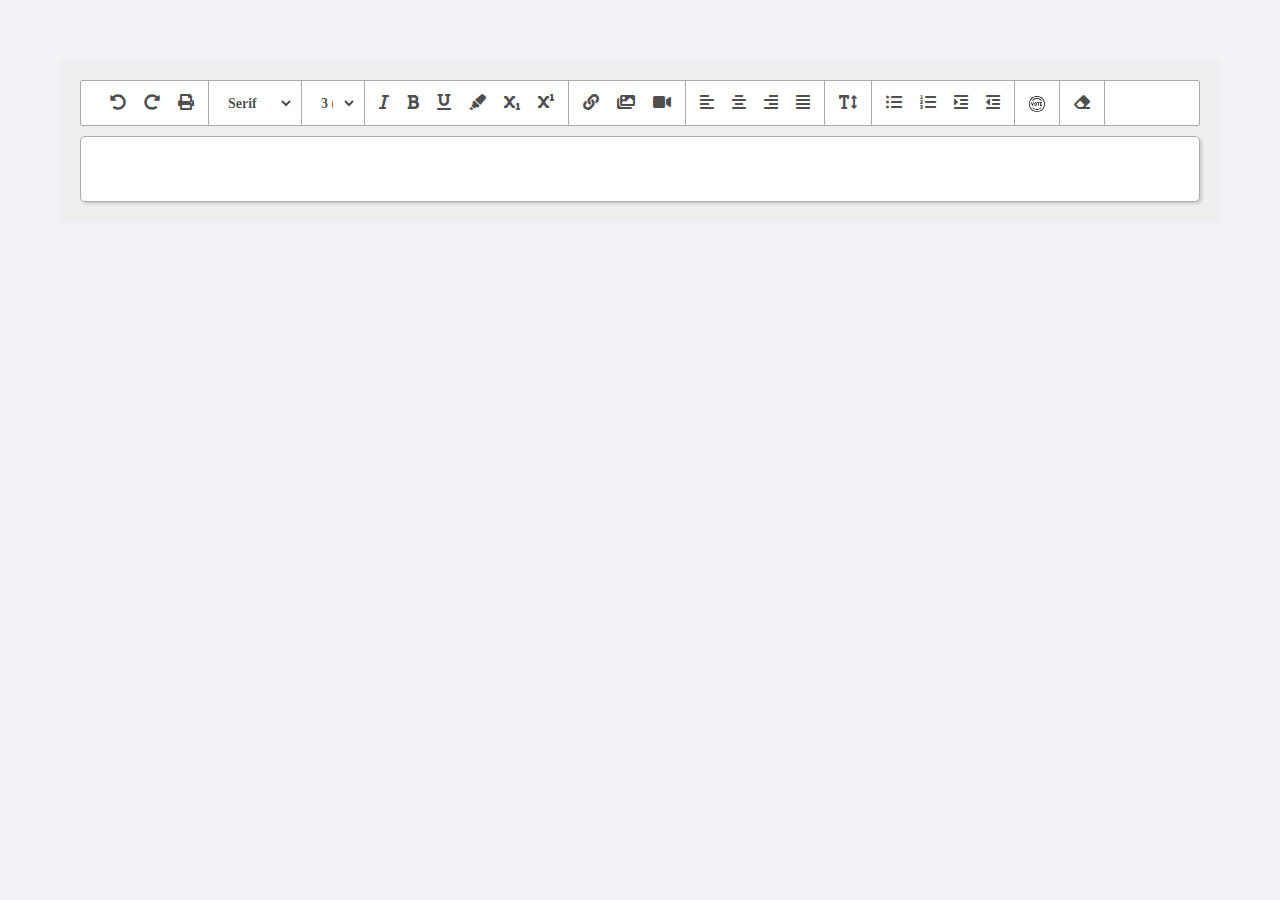
==== commit 4c4d0985: "Continuing Changes" ====
--- a/index.html
+++ b/index.html
@@ -176,10 +176,10 @@
 						<i class="fa fa-caret-down"></i>
 					</span> -->
 					<span class="inputBoxOption-child-view withInput">
-						<select class="inputBoxOption-input no-active-trigger form-control" name="getValue" value="14" type="number">
+						<select class="inputBoxOption-input no-active-trigger form-control" name="getValue" type="number">
 							<option value="1">1</option>
 							<option value="2">2</option>
-							<option value="3">3</option>
+							<option value="3" selected>3 (default)</option>
 							<option value="4">4</option>
 							<option value="5">5</option>
 							<option value="6">6</option>
@@ -208,6 +208,16 @@
 				<button class="inputBoxOption-child" child-function="highlight">
 					<span class="inputBoxOption-child-view">
 						<i class="fa fa-highlighter"></i>
+					</span>
+				</button>
+				<button class="inputBoxOption-child" child-function="subscript">
+					<span class="inputBoxOption-child-view">
+						<i class="fa fa-subscript"></i>
+					</span>
+				</button>
+				<button class="inputBoxOption-child" child-function="superscript">
+					<span class="inputBoxOption-child-view">
+						<i class="fa fa-superscript"></i>
 					</span>
 				</button>
 			</div>
@@ -512,7 +522,149 @@
 		// initialize it with constructor values and voila!
 		var smartInputBox = function(parentContainerId, editorDivId, toolbarDivId, inputTakerPopUpId) {
 
+			document.execCommand('styleWithCSS', null, true)
+
 			var _this_main = this;
+
+			// editor tabs
+			_this_main.editorButtons = {
+				'undoaction': {
+					'isCommand': true,
+					'toBeChecked': true,
+					'commandName': 'undo',
+				},
+				'redoaction': {
+					'isCommand': true,
+					'toBeChecked': true,
+					'commandName': 'redo',
+				},
+				'printaction': {
+					'isCommand': false,
+					'toBeChecked': false,
+					'commandName': '',
+				},
+				'fontStyle': {					// parameter
+					'isCommand': true,
+					'toBeChecked': false,
+					'parameter': true,
+					'toBeChecked': true,
+					'commandName': 'fontName',
+				},
+				'fontSize': {					// parameter
+					'isCommand': true,
+					'toBeChecked': false,
+					'parameter': true,
+					'toBeChecked': true,
+					'commandName': 'fontSize',
+				},
+				'italic': {
+					'isCommand': true,
+					'toBeChecked': true,
+					'commandName': 'italic',
+				},
+				'bold': {
+					'isCommand': true,
+					'toBeChecked': true,
+					'commandName': 'bold',
+				},
+				'underline': {
+					'isCommand': true,
+					'toBeChecked': true,
+					'commandName': 'underline',
+				},
+				'highlight': {
+					'isCommand': true,
+					'toBeChecked': true,
+					'parameter': '#fcf8e3',
+					'commandName': 'hiliteColor',
+				},
+				'subscript': {
+					'isCommand': true,
+					'toBeChecked': true,
+					'commandName': 'subscript',
+				},
+				'superscript': {
+					'isCommand': true,
+					'toBeChecked': true,
+					'commandName': 'superscript',
+				},
+				'addLink': {					// parameter
+					'isCommand': true,
+					'toBeChecked': false,
+					'parameter': true,
+					'upload': true,
+					'commandName': 'createLink',
+				},
+				'addImage': {					// parameter
+					'isCommand': true,
+					'toBeChecked': false,
+					'parameter': true,
+					'upload': true,
+					'commandName': 'insertImage',
+				},
+				'addVideo': {					// parameter
+					'isCommand': false,
+					'toBeChecked': false,
+					'parameter': true,
+					'upload': true,
+				},
+				'alignLeft': {
+					'isCommand': true,
+					'toBeChecked': true,
+					'commandName': 'justifyLeft',
+				},
+				'alignCenter': {
+					'isCommand': true,
+					'toBeChecked': true,
+					'commandName': 'justifyCenter',
+				},
+				'alignRight': {
+					'isCommand': true,
+					'toBeChecked': true,
+					'commandName': 'justifyRight',
+				},
+				'alignJustify': {
+					'isCommand': true,
+					'toBeChecked': true,
+					'commandName': 'justifyFull',
+				},
+				'textHeight': {
+					'isCommand': false,
+					'toBeChecked': false,
+					'commandName': 'lineHeight',
+				},
+				'orderedListMaker': {
+					'isCommand': true,
+					'toBeChecked': false,
+					'commandName': 'insertOrderedList',
+				},
+				'unorderedListMaker': {
+					'isCommand': true,
+					'toBeChecked': false,
+					'commandName': 'insertUnorderedList',
+				},
+				'indent': {
+					'isCommand': true,
+					'toBeChecked': true,
+					'commandName': 'indent',
+				},
+				'outdent': {
+					'isCommand': true,
+					'toBeChecked': true,
+					'commandName': 'outdent',
+				},
+				'addPoll': {
+					'isCommand': false,
+					'toBeChecked': false,
+					'parameter': true,
+					'upload': true,
+				},
+				'removeFormatting': {
+					'isCommand': true,
+					'toBeChecked': false,
+					'commandName': 'removeFormat',
+				},
+			};
 			
 			_this_main.thisParentContainerDiv = $(parentContainerId)
 			_this_main.thisContentEditableDiv = $(editorDivId)
@@ -527,136 +679,6 @@
 			_this_main.thisParentContainerDiv.css('position', 'relative');
 			_this_main.thisContentEditableDiv.attr('contenteditable', 'true');
 			_this_main.thisContentEditableDiv.addClass('inputBox')
-
-
-			_this_main.editorButtons = {
-				'undoaction': {
-					'isCommand': true,
-					'toBeChecked': true,
-					'commandName': 'undo',
-				},
-				'redoaction': {
-					'isCommand': true,
-					'toBeChecked': true,
-					'commandName': 'redo',
-				},
-				'printaction': {
-					'isCommand': false,
-					'toBeChecked': false,
-					'commandName': '',
-				},
-				'fontStyle': {					// parameter
-					'isCommand': true,
-					'toBeChecked': false,
-					'parameter': true,
-					'toBeChecked': true,
-					'commandName': 'fontName',
-				},
-				'fontSize': {					// parameter
-					'isCommand': true,
-					'toBeChecked': false,
-					'parameter': true,
-					'toBeChecked': true,
-					'commandName': 'fontSize',
-				},
-				'italic': {
-					'isCommand': true,
-					'toBeChecked': true,
-					'commandName': 'italic',
-				},
-				'bold': {
-					'isCommand': true,
-					'toBeChecked': true,
-					'commandName': 'bold',
-				},
-				'underline': {
-					'isCommand': true,
-					'toBeChecked': true,
-					'commandName': 'underline',
-				},
-				'highlight': {
-					'isCommand': true,
-					'toBeChecked': true,
-					'parameter': '#fcf8e3',
-					'commandName': 'hiliteColor',
-				},
-				'addLink': {					// parameter
-					'isCommand': true,
-					'toBeChecked': false,
-					'parameter': true,
-					'upload': true,
-					'commandName': 'createLink',
-				},
-				'addImage': {					// parameter
-					'isCommand': true,
-					'toBeChecked': false,
-					'parameter': true,
-					'upload': true,
-					'commandName': 'insertImage',
-				},
-				'addVideo': {					// parameter
-					'isCommand': false,
-					'toBeChecked': false,
-					'parameter': true,
-					'upload': true,
-				},
-				'alignLeft': {
-					'isCommand': true,
-					'toBeChecked': true,
-					'commandName': 'justifyLeft',
-				},
-				'alignCenter': {
-					'isCommand': true,
-					'toBeChecked': true,
-					'commandName': 'justifyCenter',
-				},
-				'alignRight': {
-					'isCommand': true,
-					'toBeChecked': true,
-					'commandName': 'justifyRight',
-				},
-				'alignJustify': {
-					'isCommand': true,
-					'toBeChecked': true,
-					'commandName': 'justifyFull',
-				},
-				'textHeight': {
-					'isCommand': false,
-					'toBeChecked': false,
-					'commandName': 'lineHeight',
-				},
-				'orderedListMaker': {
-					'isCommand': true,
-					'toBeChecked': false,
-					'commandName': 'insertOrderedList',
-				},
-				'unorderedListMaker': {
-					'isCommand': true,
-					'toBeChecked': false,
-					'commandName': 'insertUnorderedList',
-				},
-				'indent': {
-					'isCommand': true,
-					'toBeChecked': true,
-					'commandName': 'indent',
-				},
-				'outdent': {
-					'isCommand': true,
-					'toBeChecked': true,
-					'commandName': 'outdent',
-				},
-				'addPoll': {
-					'isCommand': false,
-					'toBeChecked': false,
-					'parameter': true,
-					'upload': true,
-				},
-				'removeFormatting': {
-					'isCommand': true,
-					'toBeChecked': false,
-					'commandName': 'removeFormat',
-				},
-			};
 
 			// set the tabs div reference
 			for(let editorKey in _this_main.editorButtons) {
@@ -686,7 +708,7 @@
 							_this_main.setInactiveButton(_this_main.thisToolbarDiv.find('[child-function="' + propertyFunction + '"]'))
 						}
 
-						if(document.queryCommandValue(_this_main.editorButtons[propertyFunction]['commandName']))
+						if(_this_main.editorButtons[propertyFunction]['parameter'] && document.queryCommandValue(_this_main.editorButtons[propertyFunction]['commandName']))
 						{
 							// console.log(_this_main.editorButtons[propertyFunction]['commandName'], document.queryCommandValue(_this_main.editorButtons[propertyFunction]['commandName']))
 							let valueSet = document.queryCommandValue(_this_main.editorButtons[propertyFunction]['commandName'])
@@ -827,10 +849,12 @@
 					}
 					else
 					{
-						_this_main.thisContentEditableDiv.focus();
-						let parameter = clickedOptionButtonJsref.find('[name="getValue"]').val();
-						console.log(_this_main.editorButtons[actionProp]['commandName'], parameter)
-						document.execCommand(_this_main.editorButtons[actionProp]['commandName'], false, parameter);	
+						clickedOptionButtonJsref.find('[name="getValue"]').on('change', function(event) {
+							let parameter = $(event.target).val();
+							console.log(_this_main.editorButtons[actionProp]['commandName'], parameter)
+							_this_main.thisContentEditableDiv.focus();
+							document.execCommand(_this_main.editorButtons[actionProp]['commandName'], false, parameter);
+						})
 					}
 				}
 				else {
@@ -934,7 +958,6 @@
 					_this_sub.addTemplateToTag()
 				}
 			}
-
 		}
 		
 
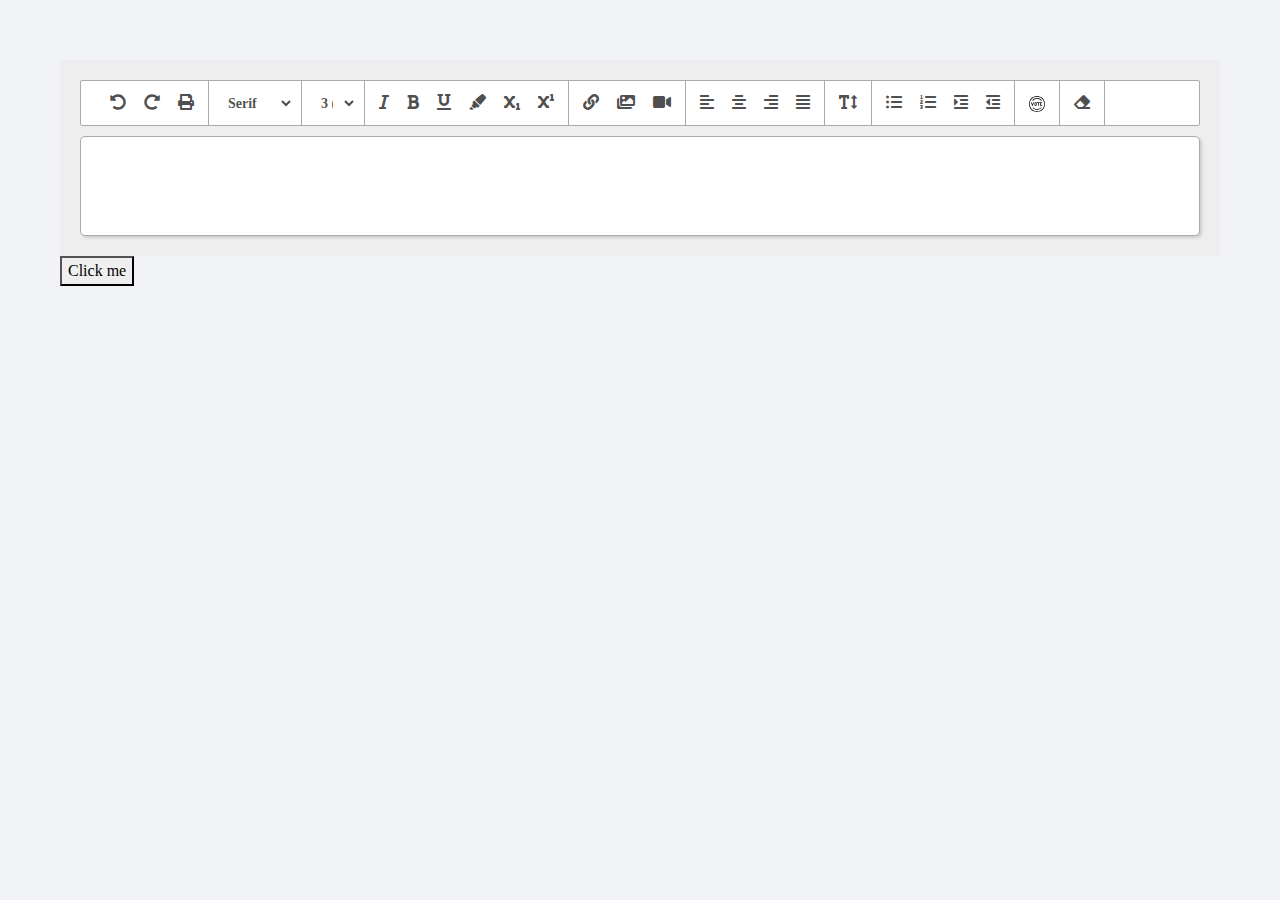
==== commit 2e43a205: "Continuing Changes" ====
--- a/index.html
+++ b/index.html
@@ -316,6 +316,7 @@
 				cursor: text;
 				outline: none;
 				caret-color: grey;
+				min-height: 100px;
 			}
 			.inputBox:hover,
 			.inputBox:focus {
@@ -329,6 +330,12 @@
 			}
 			ol ol ol {
 				list-style-type: lower-latin;
+			}
+			.editorPollDiv {
+				padding: 20px;
+				background: #eee;
+				font-family: monospace !important;
+				font-size: 16px;
 			}
 		</style>
 
@@ -419,13 +426,16 @@
 						</div>
 						<div class="tab-content" id="nav-tabContent">
 							<div class="tab-pane fade show active" id="nav-add-link" role="tabpanel">
-								<form class="m-2">
-									<div class="input-group mb-3">
-										<div class="input-group-prepend">
-											<span class="input-group-text"><i class="fa fa-link"></i></span>
+								<form class="m-2" name="addLink-form">
+									<div class="form-group">
+										<div class="input-group">
+											<div class="input-group-prepend">
+												<span class="input-group-text"><i class="fa fa-link"></i></span>
+											</div>
+											<label class="sr-only">Please enter a link</label>
+											<input type="text" class="form-control" name="getLinkInput" placeholder="Enter link" spellcheck="false" required>
 										</div>
-										<label class="sr-only">Please enter a link</label>
-										<input type="text" class="form-control" placeholder="Enter link" spellcheck="false" required>
+										<small class="form-text text-muted">Pro Tip: Avoid putting <b>https://</b> or <b>http://</b> in the links.</small>
 									</div>
 									<div class="center-content-flex">
 										<button type="submit" class="btn btn-warning btn-square mb-2">Add Link</button>
@@ -433,22 +443,25 @@
 								</form>
 							</div>
 							<div class="tab-pane fade" id="nav-upload-image" role="tabpanel">
-								<form class="m-2">
-									<div class="input-group mb-3">
-										<div class="input-group-prepend">
-											<span class="input-group-text"><i class="fa fa-link"></i></span>
+								<form class="m-2" name="addImage-form">
+									<div class="form-group">
+										<div class="input-group">
+											<div class="input-group-prepend">
+												<span class="input-group-text"><i class="fa fa-link"></i></span>
+											</div>
+											<label class="sr-only">Please enter a link</label>
+											<input type="text" class="form-control" name="image-add-link" placeholder="Enter link" spellcheck="false" required>
 										</div>
-										<label class="sr-only">Please enter a link</label>
-										<input type="text" class="form-control" name="image-add-link" placeholder="Enter link" spellcheck="false" required>
+										<small class="form-text text-muted">Only https:// links would work for inserting images</small>
 									</div>
-									<div class="center-content-flex">	
+									<div class="center-content-flex">
 										<button type="submit" class="btn btn-warning btn-square mb-2">Add Link</button>
 									</div>
 								</form>
 									<div class="seperator-text">
 										<span>OR</span>
 									</div>
-								<form class="m-2">
+								<form class="m-2" name="addImage-form">
 									<div class="form-group mb-3">
 										<input type="file" class="form-control" id="imageUploadFile" name="image-file-upload" accept="image/*" required>
 										<div class="invalid-feedback">Please provide a valid file</div>
@@ -459,22 +472,26 @@
 								</form>
 							</div>
 							<div class="tab-pane fade" id="nav-upload-video" role="tabpanel">
-								<form class="m-2">
-									<div class="input-group mb-3">
-										<div class="input-group-prepend">
-											<span class="input-group-text"><i class="fa fa-link"></i></span>
+								<form class="m-2" name="addVideo-form">
+									<div class="form-group">
+										<div class="input-group">
+											<div class="input-group-prepend">
+												<span class="input-group-text"><i class="fa fa-link"></i></span>
+											</div>
+											<label class="sr-only">Please enter a link</label>
+											<input type="text" class="form-control" name="video-add-link" placeholder="Enter link" spellcheck="false" required>
 										</div>
-										<label class="sr-only">Please enter a link</label>
-										<input type="text" class="form-control" name="video-add-link" placeholder="Enter link" spellcheck="false" required>
+										<small class="form-text text-muted">Only https:// links would work for inserting images</small>
 									</div>
-									<div class="center-content-flex">	
+									<div class="center-content-flex">
 										<button type="submit" class="btn btn-warning btn-square mb-2">Add Link</button>
 									</div>
 								</form>
+
 									<div class="seperator-text">
 										<span>OR</span>
 									</div>
-								<form class="m-2">
+								<form class="m-2" name="addVideo-form">
 									<div class="form-group mb-3">
 										<input type="file" class="form-control" id="videoUploadFile" name="video-file-upload" accept="video/*" required>
 										<div class="invalid-feedback">Please provide a valid file</div>
@@ -486,7 +503,7 @@
 							</div>
 							<div class="tab-pane fade" id="nav-add-poll" role="tabpanel">
 								<div class="p-3">
-									<div name="addInputPolls" class="mb-2" bb-add-remove-tag>
+									<div name="addInputPolls" id="getPollInputField" class="mb-2" bb-add-remove-tag>
 										<!-- <div class="input-group mb-3">
 											<div class="input-group-append">
 												<span class="input-group-text">1</span>
@@ -498,7 +515,7 @@
 									<button class="btn btn-danger btn-sm btn-square" name="removeLastField">Remove last feild</button>
 								</div>
 								<div class="center-content-flex">	
-									<button class="btn btn-info btn-square" name="pollOptionsAdd" bb-getFrom="[name='addInputPolls']">Add Poll</button>
+									<button class="btn btn-info btn-square" name="pollOptionsAdd" bb-getFrom="#getPollInputField">Add Poll</button>
 								</div>
 							</div>
 						</div>
@@ -511,11 +528,62 @@
 		 	</div>
 		</div>
 	</div>
+	<button name="clickconsole">Click me</button>
 	<script type="text/javascript">
 
 		$(function(){
 			var editor = new smartInputBox('#contentEditParent', '#content-ed-f1', '#content-ed-f1-toolbar', '#popUpInput');
+			$('[name="clickconsole"]').on('click', function() {
+				let xcode = editor.getCompressedData()
+				console.log(xcode)
+				let xPush = smartInputBoxDecoder(xcode)
+				console.log(xPush)
+				$('body').append(xPush)
+			})
 		});
+
+		// the decoder for the storage json object to be converted html object
+		var smartInputBoxDecoder = function(contentData) {
+			// iterate over all objects
+			let formedObjectList = []
+			contentData.forEach(function(el) {
+				// create element for predefined functions
+				if(el.type == 'defined') {
+					let tagObj = document.createElement(el.tag)
+					// set attributes if any
+					if(el.attributes) {
+						for(let attribute in el.attributes) {
+							let att = document.createAttribute(attribute);
+							att.value = el.attributes[attribute];
+							tagObj.setAttributeNode(att);
+						}
+					}
+					// set text value if any
+					if(el.text) {
+						tagObj.innerHTML = el.text
+					}
+					// iterate for children of the defined tag
+					if(el.children) {
+						let childElementSet = smartInputBoxDecoder(el.children)
+						childElementSet.forEach(function(childElObj) {
+							tagObj.appendChild(childElObj)
+						})
+					}
+
+					// add element to the list
+					formedObjectList.push(tagObj)
+				}
+				else if(el.type == 'text'){
+					let textObj = document.createTextNode(el.text);
+					formedObjectList.push(textObj)
+				}
+
+
+			});
+
+			return formedObjectList
+
+		}
 
 		// this is the code for input box
 		// it is a class based code
@@ -672,6 +740,7 @@
 			_this_main.thisInputTakerPopUpDiv = $(inputTakerPopUpId)
 			_this_main.thisInputTakerTabs = new Object()
 			_this_main.pollOptionsTemplate = new Object()
+			_this_main.selectionObjectCreatedUser = new Object()
 
 			// (enableObjectResizing) call command in beginning
 
@@ -679,6 +748,7 @@
 			_this_main.thisParentContainerDiv.css('position', 'relative');
 			_this_main.thisContentEditableDiv.attr('contenteditable', 'true');
 			_this_main.thisContentEditableDiv.addClass('inputBox')
+			_this_main.thisContentEditableDiv.addClass('clearfix')
 
 			// set the tabs div reference
 			for(let editorKey in _this_main.editorButtons) {
@@ -829,6 +899,8 @@
 				}
 			}
 
+			// execute the action of the button clicked in the option bar
+			// the parameters in the editorTab array define how the execution is to be processed for each button
 			_this_main.doActionOfReferencedButton = function(clickedOptionButtonJsref) {
 
 				let actionProp = clickedOptionButtonJsref.attr('child-function')
@@ -844,8 +916,10 @@
 					if(_this_main.editorButtons[actionProp]['upload'])
 					{
 						let parameter = "";
+						_this_main.selectionObjectCreatedUser = _this_main.saveSelectionObject()
+
 						_this_main.activateInputTaker(actionProp)
-						document.execCommand(_this_main.editorButtons[actionProp]['commandName'], false, parameter);
+						// document.execCommand(_this_main.editorButtons[actionProp]['commandName'], false, parameter);
 					}
 					else
 					{
@@ -863,10 +937,13 @@
 				}
 			}
 
+			// activate input taker div and activate tab as per request
+			// the tabs are of bootstrap4 and can be activated by .tab('show')
 			_this_main.activateInputTaker = function(actionProp) {
 				if(_this_main.editorButtons[actionProp]['upload']) {
 					_this_main.thisInputTakerPopUpDiv.find('.modal-loader').removeClass('activate')
 					console.log(_this_main.thisInputTakerTabs[actionProp])
+					// activate tab
 					_this_main.thisInputTakerTabs[actionProp].tab('show')
 					_this_main.thisInputTakerPopUpDiv.modal('show');
 				}
@@ -874,11 +951,113 @@
 
 				}
 			}
-
+			// deactivate the input taker popup
 			_this_main.deactiveInputtaker = function() {
 				_this_main.thisInputTakerPopUpDiv.modal('hide');
 			}
 
+			console.log(_this_main.pollOptionsTemplate)
+
+			// capture the forms in the upload popup commands
+
+			// capture the adding of polls options
+			// add the html on the caret position and add 2 breaks before and after it
+			_this_main.thisInputTakerPopUpDiv.on('click', 'button[name="pollOptionsAdd"]', function(event) {
+				let optionValueSet = []
+				let addRemoveTagRef = $($(event.target).attr('bb-getFrom'))
+				addRemoveTagRef.find('input').each(function(index, el) {
+					optionValueSet.push($(el).val())
+				});
+				_this_main.deactiveInputtaker()
+				_this_main.thisContentEditableDiv.focus();
+				_this_main.pollOptionsTemplate[addRemoveTagRef.attr('name')].resetTemplateTag()
+
+				let pollEl = '<br/><br/><div objecttype="poll" objectdata=\'' + JSON.stringify(optionValueSet) + '\' class="editorPollDiv" contenteditable="false"><form>';
+
+				optionValueSet.forEach( function(element, index) {
+					// statements
+					let pollOptionEl = '\
+						<div optionIndex="' + index + '" class="form-check">\
+							<input type="radio" class="form-check-input" name="inputCheckPoll">\
+							<label class="form-check-label">\
+								' + element + '\
+							</label>\
+						</div>\
+					';
+					pollEl += pollOptionEl
+				});
+				pollEl += '</form></div><br/><br/>'
+				// add it to the editable div
+				_this_main.pasteHtmlAtCaret(pollEl, true)
+
+			})
+
+			// capture the form submit for adding hyper link to selection
+			// restore the previously captured selection and execute command on it
+			_this_main.thisParentContainerDiv.on('submit', '[name="addLink-form"]', function(event) {
+				event.preventDefault()
+				_this_main.deactiveInputtaker()
+				_this_main.thisContentEditableDiv.focus();
+				let thisFormInputForLinkJsRef = $(event.target).find('[name="getLinkInput"]')
+				let linkVal = thisFormInputForLinkJsRef.val()
+				_this_main.restoreSelectionObject(_this_main.selectionObjectCreatedUser)
+				document.execCommand('createLink', false, linkVal)
+				/*let anchorEl = $('<a/>').attr('href', linkVal).get(0)
+				_this_main.selectionObjectCreatedUser.getRangeAt(0).surroundContents(anchorEl)*/
+			})
+
+			// capture the submission of the image addition form for the upload popup container
+			// take the image link from the link input or upload the image and generate a link for the same
+			_this_main.thisParentContainerDiv.on('submit', '[name="addImage-form"]', function(event) {
+				event.preventDefault()
+				_this_main.deactiveInputtaker()
+				_this_main.thisContentEditableDiv.focus();
+
+				_this_main.restoreSelectionObject(_this_main.selectionObjectCreatedUser)
+
+				let thisFormInputForLinkJsRef = $(event.target).find('[name="image-add-link"]')
+				let thisFormInputForFileJsRef = $(event.target).find('[name="image-file-upload"]')
+				if(thisFormInputForLinkJsRef.length == 1) {
+					let linkVal = thisFormInputForLinkJsRef.val()
+					let imageHtml = '<br/><div class="my-2 text-center" contenteditable="false" class="img-thumbnail" objecttype="image" objectdata="' + linkVal + '"><img style="width: 90%;max-width: 300px;" src="' + linkVal + '"></div><br/>'
+					console.log(imageHtml)
+					_this_main.pasteHtmlAtCaret(imageHtml, true)
+				}
+				else if(thisFormInputForFileJsRef.length == 1){
+					// add code for upload and put link
+				}
+			})
+
+			// capture the submission of the video addition form for the upload popup container
+			// take the video link from the link input or upload the video and generate a link for the same
+			_this_main.thisParentContainerDiv.on('submit', '[name="addVideo-form"]', function(event) {
+				event.preventDefault()
+				_this_main.deactiveInputtaker()
+				_this_main.thisContentEditableDiv.focus();
+
+				_this_main.restoreSelectionObject(_this_main.selectionObjectCreatedUser)
+
+				let thisFormInputForLinkJsRef = $(event.target).find('[name="video-add-link"]')
+				let thisFormInputForFileJsRef = $(event.target).find('[name="video-file-upload"]')
+				if(thisFormInputForLinkJsRef.length == 1) {
+					let linkVal = thisFormInputForLinkJsRef.val()
+					let imageHtml = '<br/>\
+						<div class="my-2 d-flex justify-content-center" contenteditable="false" objecttype="video" objectdata="' + linkVal + '">\
+							<iframe src="' + linkVal + '" frameborder="0" allow="autoplay; encrypted-media" allowfullscreen=""></iframe>\
+						</div>\
+						<br/>'
+					console.log(imageHtml)
+					_this_main.pasteHtmlAtCaret(imageHtml, true)
+				}
+				else if(thisFormInputForFileJsRef.length == 1){
+					// add code for upload and put link
+				}
+			})
+
+
+			// define all ui changing and initalizing functions
+
+			// function for unqiue child selection in the option bar. eg. the alignment buttons
 			_this_main.uniqueChildButtonFunction = function(event) {
 				let currentButtonJsRef = $(event.currentTarget);
 				let buttonGroupSet = currentButtonJsRef.siblings('[child-function]');
@@ -889,16 +1068,16 @@
 			}
 			_this_main.thisToolbarDiv.on('click', '[child-selection="unique"] [child-function]', _this_main.uniqueChildButtonFunction);
 
+			// initialize all add and remove tags for ui
 			$('[bb-add-remove-tag]').each(function(index, el) {
 				let elName = $(el).attr('name')
 				_this_main.pollOptionsTemplate[elName] = new addTagTemplate('[name="' + elName + '"]', 1)
 			});
-
-			console.log(_this_main.pollOptionsTemplate)
-
+			// add field on click of button
 			_this_main.thisInputTakerPopUpDiv.on('click', '[name="addAnotherField"]', function (event) {
 				let addToDiv = $(event.target).siblings('[bb-add-remove-tag]')
 				let addToDivName = addToDiv.attr('name')
+				console.log(_this_main.pollOptionsTemplate[addToDivName])
 				if(_this_main.pollOptionsTemplate[addToDivName]) {
 					_this_main.pollOptionsTemplate[addToDivName].addTemplateToTag()
 				}
@@ -906,21 +1085,120 @@
 					console.log('404 error: please refresh the page.')
 				}
 			})
+			// remove field on click of button
 			_this_main.thisInputTakerPopUpDiv.on('click', '[name="removeLastField"]', function (event) {
 				let removeFromDiv = $(event.target).siblings('[bb-add-remove-tag]')
 				let removeFromDivName = removeFromDiv.attr('name')
-				if(_this_main.pollOptionsTemplate[addToDivName]) {
-					_this_main.pollOptionsTemplate[addToDivName].addTemplateToTag()
+				console.log(_this_main.pollOptionsTemplate[removeFromDivName])
+				if(_this_main.pollOptionsTemplate[removeFromDivName]) {
+					_this_main.pollOptionsTemplate[removeFromDivName].removeLastTemplateFromTag()
 				}
 				else {
 					console.log('404 error: please refresh the page.')
 				}
 			})
 
-			_this_main.thisInputTakerPopUpDiv.on('click', 'button[name="pollOptionsAdd"]', function(event) {
+			
+			/*function createLink() {
+			    // There's actually no need to save and restore the selection here. This is just an example.
+			    var savedSel = saveSelectionObject();
+			    var url = document.getElementById("url").value;
+			    restoreSelectionObject(savedSel);
+			    document.execCommand("CreateLink", false, url);
+			    var links = getTagsInSelection('a');
+			    for (var i = 0; i < links.length; ++i) {
+			        links[i].style.fontWeight = "bold";
+			    }
+			}*/
+
+			// defining all classes
+
+			// class for adding the variable number of inputs
+			// par1: the reference for where the tag is to appended
+			// par2: the initialize count for the number of inputs, default: 0
+			function addTagTemplate(templateParentRef, initializeCount=0) {
+				this.thisTemplateParentRef = $(templateParentRef)
+				this.initializeCounter = initializeCount
+				this.counter = 0;
 				
-			})
-
+				this.getTemplatePreparedTemplate = function() {
+					this.counter += 1
+					return ' \
+					<div class="input-group mb-3" bb-template-counter="' + this.counter + '"> \
+						<div class="input-group-append"> \
+							<span class="input-group-text">' + this.counter + '</span> \
+						</div> \
+						<input type="text" class="form-control" placeholder="Poll Detail" aria-label="Poll Detail"> \
+					</div> \
+					';
+				}
+
+				this.addTemplateToTag = function() {
+					this.thisTemplateParentRef.append(this.getTemplatePreparedTemplate())
+				}
+
+				this.removeLastTemplateFromTag = function() {
+					this.thisTemplateParentRef.find('[bb-template-counter="' + this.counter + '"]').remove()
+					this.counter -= 1
+				}
+
+				this.resetTemplateTag = function() {
+					this.thisTemplateParentRef.html('')
+					this.counter = 0
+					for(; this.counter<this.initializeCounter; ) {
+						this.addTemplateToTag()
+					}					
+				}
+
+				// reset the tab for initialization
+				this.resetTemplateTag()
+			}
+
+			// define all contenteditable caret modfying code
+
+			// par1: the html to be inserted at caret node
+			// par2: is the html passed a string or html object
+			_this_main.pasteHtmlAtCaret = function(html, isString) {
+			    var sel, range;
+				if (window.getSelection) {
+					// IE9 and non-IE
+					sel = window.getSelection();
+					if (sel.getRangeAt && sel.rangeCount) {
+						range = sel.getRangeAt(0);
+						range.deleteContents();
+
+						// Range.createContextualFragment() would be useful here but is
+						// non-standard and not supported in all browsers (IE9, for one)
+						if(isString) {
+							var el = document.createElement("div");
+								el.innerHTML = html;
+								var frag = document.createDocumentFragment(), node, lastNode;
+								while ( (node = el.firstChild) ) {
+									lastNode = frag.appendChild(node);
+								}
+								range.insertNode(frag);
+								
+								// Preserve the selection
+								if (lastNode) {
+									range = range.cloneRange();
+									range.setStartAfter(lastNode);
+									range.collapse(true);
+									sel.removeAllRanges();
+									sel.addRange(range);
+								}
+						}
+						else {
+							range.insertNode(html);
+						}
+					}
+				} else if (document.selection && document.selection.type != "Control") {
+				    // IE < 9
+				    document.selection.createRange().pasteHTML(html);
+				}
+			}
+
+			// get the selection object for the current seletion
+			// gives the caret incase of no selection
 			_this_main.getSelectionObject = function() {
 				let textObject = new Object();
 			    if (window.getSelection) {
@@ -931,33 +1209,173 @@
 			    return textObject;
 			}
 
-			// defining all classes
-			function addTagTemplate(templateParentRef, initializeCount=0) {
-
-				var _this_sub = this;
-				_this_sub.thisTemplateParentRef = $(templateParentRef)
-				_this_sub.counter = 0;
+			_this_main.saveSelectionObject = function() {
+				if (window.getSelection) {
+					let sel = window.getSelection();
+					if (sel.getRangeAt && sel.rangeCount) {
+						let ranges = [];
+						for (let i = 0, len = sel.rangeCount; i < len; ++i) {
+						 	ranges.push(sel.getRangeAt(i));
+						}
+						return ranges;
+					}
+				} else if (document.selection && document.selection.createRange) {
+					return document.selection.createRange();
+				}
+				return null;
+			}
+
+			_this_main.restoreSelectionObject = function(savedSel) {
+				if (savedSel) {
+					if (window.getSelection) {
+						let sel = window.getSelection();
+						sel.removeAllRanges();
+						for (let i = 0, len = savedSel.length; i < len; ++i) {
+						 	sel.addRange(savedSel[i]);
+						}
+					} else if (document.selection && savedSel.select) {
+						savedSel.select();
+					}
+				}
+			}
+
+			_this_main.getTagsInSelection = function(tagName) {
+				let selectedTags = [];
+				let range, containerEl, links, linkRange;
+				if (window.getSelection) {
+					let sel = window.getSelection();
+					if (sel.getRangeAt && sel.rangeCount) {
+						linkRange = document.createRange();
+						for (let r = 0; r < sel.rangeCount; ++r) {
+							range = sel.getRangeAt(r);
+							containerEl = range.commonAncestorContainer;
+							if (containerEl.nodeType != 1) {
+								containerEl = containerEl.parentNode;
+							}
+							if (containerEl.nodeName.toLowerCase() == tagName) {
+								selectedTags.push(containerEl);
+							}
+							else {
+								links = containerEl.getElementsByTagName(tagName);
+								for (let i = 0; i < links.length; ++i) {
+									linkRange.selectNodeContents(links[i]);
+									if (linkRange.compareBoundaryPoints(range.END_TO_START, range) < 1 && linkRange.compareBoundaryPoints(range.START_TO_END, range) > -1) {
+										selectedTags.push(links[i]);
+									}
+								}
+							}
+						}
+						linkRange.detach();
+					}
+				} else if (document.selection && document.selection.type != "Control") {
+					range = document.selection.createRange();
+					containerEl = range.parentElement();
+					if (containerEl.nodeName.toLowerCase() == tagName) {
+						selectedTags.push(containerEl);
+					}
+					else {
+						links = containerEl.getElementsByTagName(tagName);
+						linkRange = document.body.createTextRange();
+						for (let i = 0; i < links.length; ++i) {
+							linkRange.moveToElementText(links[i]);
+							if (linkRange.compareEndPoints("StartToEnd", range) > -1 && linkRange.compareEndPoints("EndToStart", range) < 1) {
+								selectedTags.push(links[i]);
+							} 
+						}
+					}
+				}
+				return selectedTags;
+			}
+
+			// get the compressed data for storage of the input taker
+			// IMP: NO parameter is needed for this. The above parameter has been used for recursion!
+			_this_main.getCompressedData = function(containerDiv=null) {
+				let htmlContainerArray = []
+
+				if(containerDiv == null) {
+					containerDiv = _this_main.thisContentEditableDiv
+					containerDiv = $(containerDiv)
+				}
+				else if(containerDiv.nodeType == 1) {
+					containerDiv = $(containerDiv)
+				}
+
+				// check if the container is a custom addition
+				if(containerDiv[0] && containerDiv[0].nodeType == 1 && containerDiv.attr('objecttype')) {
+					let elObj = {
+						'type': 'custom',
+						'objecttype': containerDiv.attr('objecttype'),
+						'objectdata': containerDiv.attr('objectdata'),
+					}
+					htmlContainerArray.push(elObj)
+					return htmlContainerArray;
+
+				}
+				// check if the container is text type object
+				else if(containerDiv.nodeType == 3) {
+					let elObj = {
+						'type': 'text',
+						'text': containerDiv.data,
+					}
+					htmlContainerArray.push(elObj)
+					return htmlContainerArray;
+				}
+				// check if container has no children
+				else if(containerDiv.children().length == 0) {
+					let containerDivAttributes = _this_main.getElementAttributesObject(containerDiv[0])
+
+					let elObj = {
+						'type': 'defined',
+						'tag': containerDiv.prop('tagName').toLowerCase(),
+						'text': containerDiv.text(),
+						// 'style': containerDivStyle,
+						'attributes': containerDivAttributes,
+					}
+					htmlContainerArray.push(elObj)
+					return htmlContainerArray;
+				}
 				
-				_this_sub.getTemplatePreparedTemplate = function() {
-					_this_sub.counter += 1
-					return ' \
-					<div class="input-group mb-3" bb-template-counter="' + _this_sub.counter + '"> \
-						<div class="input-group-append"> \
-							<span class="input-group-text">' + _this_sub.counter + '</span> \
-						</div> \
-						<input type="text" class="form-control" placeholder="Poll Detail" aria-label="Poll Detail"> \
-					</div> \
-					';
-				}
-
-				_this_sub.addTemplateToTag = function() {
-					_this_sub.thisTemplateParentRef.append(_this_sub.getTemplatePreparedTemplate())
-				}
-
-				for(; _this_sub.counter<initializeCount;_this_sub.counter++) {
-					_this_sub.addTemplateToTag()
-				}
-			}
+				// else container has children nodes, consider every node including text nodes and elemtn nodes
+
+				let containerDivAttributes = _this_main.getElementAttributesObject(containerDiv[0])
+				let elObj = {
+					'type': 'defined',
+					'tag': containerDiv.prop('tagName').toLowerCase(),
+					// 'style': containerDivStyle,
+					'attributes': containerDivAttributes,
+				}
+
+				let containerContents = containerDiv.contents()
+				containerContents.each(function(index, el) {
+
+					if(el.nodeType == 1 || el.nodeType == 3)
+					{
+						let returnedElForNode = _this_main.getCompressedData(el)
+						htmlContainerArray = htmlContainerArray.concat(returnedElForNode)
+					}
+
+				});
+				elObj['children'] = htmlContainerArray
+
+				return [elObj];
+			}
+
+			// pass the DOM ref of the element, NOT the jquery ref
+			// returns an object of all attributes of the element
+			_this_main.getElementAttributesObject = function(elObj) {
+				let containerDivAttributes = {}
+				// define all attributes which do not need to be included in the compressed dataset
+				let notNeededAttributes = ['id', 'contenteditable', 'contenteditable-family', 'name']
+				// generate attributes object
+				for(let i=0; i<elObj.attributes.length; i++) {
+					console.log(elObj.attributes[i].name)
+					if( notNeededAttributes.indexOf(elObj.attributes[i].name) == -1 )
+						containerDivAttributes[elObj.attributes[i].name] = elObj.attributes[i].value
+				}
+
+				return containerDivAttributes
+			}
+
 		}
 		
 
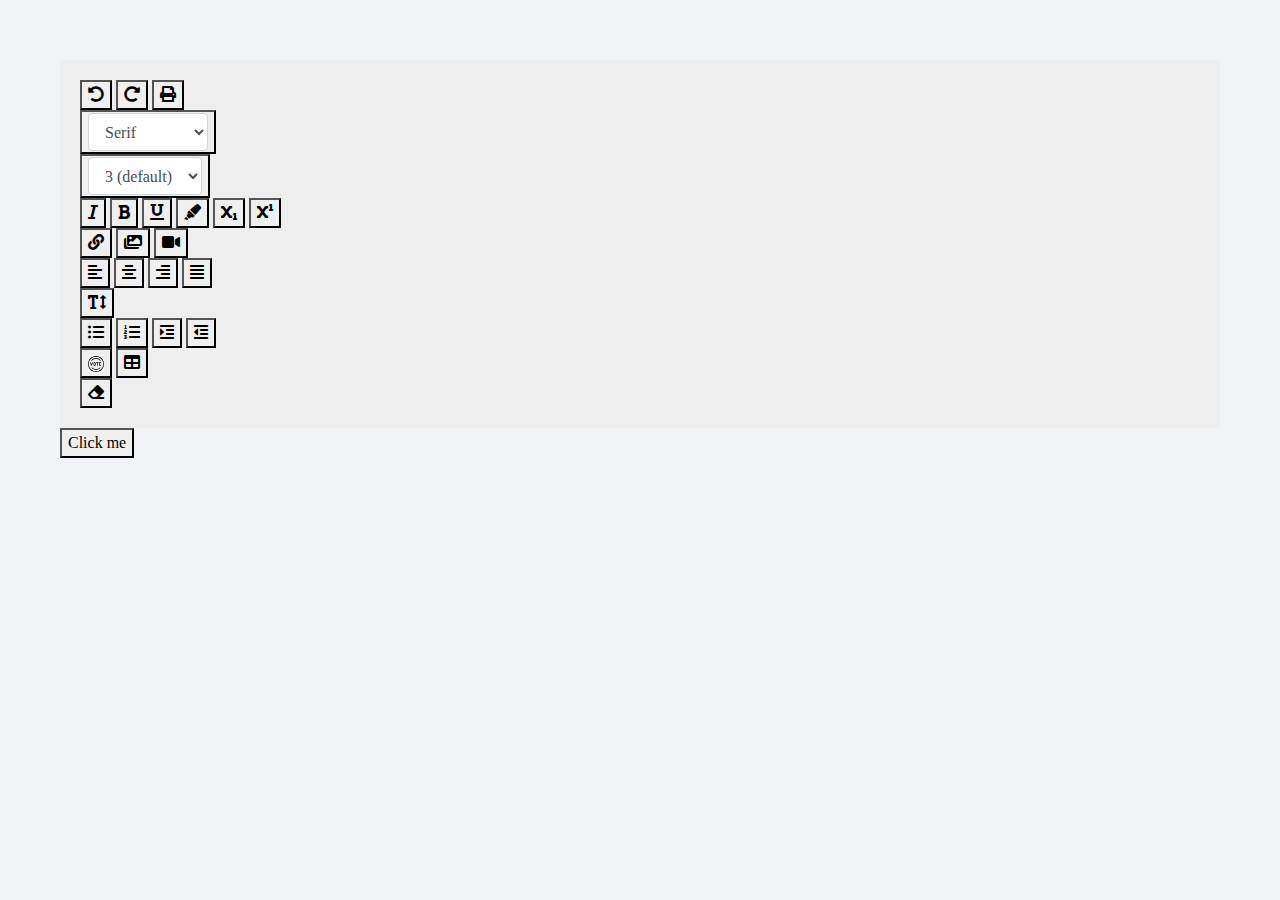
==== commit 560a7351: "merged selected changes for create table from v1.0" ====
--- a/index.html
+++ b/index.html
@@ -36,106 +36,6 @@
 </head>
 <body>
 	<div id="contentEditParent">
-
-		<style type="text/css" media="screen">
-
-			.inputBoxOptionSet {
-				border: 1px solid #aaa;
-				border-radius: 2px;
-				background: #fff;
-				margin-bottom: 10px;
-				display: flex;
-				justify-content: flex-start;
-				overflow-x: scroll;
-				padding: 0 15px;
-			}
-			.inputBoxOptionSet::-webkit-scrollbar {
-				display: none;
-			}
-			.inputBoxOption-child-group {
-				border-right: 1px solid #aaa;
-				display: flex;
-				justify-content: flex-start;
-				padding: 3px 5px;
-			}
-			.inputBoxOption-child {
-				position: relative;
-				display: flex;
-				justify-content: flex-start;
-				flex-direction: row-reverse;
-				align-items: center;
-				background: none;
-				border: none;
-				/*border-right: 1px solid #888;*/
-				margin: 0 1px;
-				color: #000000b3;
-				cursor: pointer;
-				font-size: 16px;
-				padding: 0;
-				outline: none !important;
-				/*font-weight: 600;*/
-			}
-			.inputBoxOption-child-view .inputBoxOption-input,
-			.inputBoxOption-child-view:not(.withInput) {
-				padding: 4px 8px;
-			}
-			.inputBoxOption-child-option ~ .inputBoxOption-child-view:not(.withInput) {
-				padding-right: 4px;
-			}
-			.inputBoxOption-child-option {
-				padding: 5px;
-			}
-			.inputBoxOption-child-option:hover {
-				background: #d9d9d9 !important;
-			}
-			:active .inputBoxOption-child-option:hover,
-			.active:not(.noActive) .inputBoxOption-child-option:hover {
-				background: #ccc !important;
-			}
-			.inputBoxOption-child:active,
-			.inputBoxOption-child.active:not(.noActive) {
-				background: #ddd !important;
-				outline: none;
-			}
-			.inputBoxOption-child:hover,
-			.inputBoxOption-child:active,
-			.inputBoxOption-child.active:not(.noActive) {
-				color: #000000;
-			}
-			.inputBoxOption-child:hover {
-				box-shadow: inset 1px 1px 3px 0 #dfdfdf;
-				background: #eee;
-			}
-			.inputBoxOption-input {
-				border: 1px solid transparent;
-				background: transparent;
-				color: inherit;
-				font: inherit;
-				padding: 5px 8px;
-				outline: none !important;
-				font-size: 14px;
-				font-weight: 600;
-			}
-			select.inputBoxOption-input {
-				cursor: pointer;
-			}
-			.inputBoxOption-input:focus {
-				/* background: #fff; */
-				/* border-color: #0066ff; */
-				box-shadow: inset 1px 1px 3px 1px #ddd;
-			}
-			.inputBoxOption-input[type="text"] {
-				width: 80px;
-			}
-			.inputBoxOption-input[type="number"] {
-				width: 50px;
-				-moz-appearance: textfield;
-			}
-			.inputBoxOption-input[type=number]::-webkit-inner-spin-button, 
-			.inputBoxOption-input[type=number]::-webkit-outer-spin-button { 
-				-webkit-appearance: none; 
-			}
-		</style>
 
 		<div class="inputBoxOptionSet" contenteditable-family="f1" id="content-ed-f1-toolbar">
 			<div class="inputBoxOption-child-group">
@@ -295,6 +195,11 @@
 						<img src="[data-uri]" />
 					</span>
 				</button>
+				<button class="inputBoxOption-child noActive" child-function="createTable">
+					<span class="inputBoxOption-child-view">
+						<i class="fa fa-table"></i>
+					</span>
+				</button>
 			</div>
 			<div class="inputBoxOption-child-group">
 				<button class="inputBoxOption-child noActive" child-function="removeFormatting">
@@ -304,98 +209,16 @@
 				</button>
 			</div>
 		</div>
-
-
-		<style type="text/css" media="screen">
-			.inputBox {
-				background: #fff;
-				padding: 20px;
-				border: 1px solid #aaa;
-				box-shadow: 2px 2px 3px 0 #ccc;
-				border-radius: 5px;
-				cursor: text;
-				outline: none;
-				caret-color: grey;
-				min-height: 100px;
-			}
-			.inputBox:hover,
-			.inputBox:focus {
-				box-shadow: 2px 2px 3px 0 #ccc, 2px 2px 5px 1px #aaa;
-			}
-			ol {
-				list-style-type: decimal;
-			}
-			ol ol {
-				list-style-type: lower-roman;
-			}
-			ol ol ol {
-				list-style-type: lower-latin;
-			}
-			.editorPollDiv {
-				padding: 20px;
-				background: #eee;
-				font-family: monospace !important;
-				font-size: 16px;
+		
+		<style>
+			.table-editing-hover td:hover,
+			.table-editing-hover th:hover {
+				background-color: rgba(0,0,0,.075);
 			}
 		</style>
-
 		<div contenteditable-family="f1" id="content-ed-f1">
 		</div>
 
-		<style type="text/css">
-			.inputTakerBody {
-				border: 1px solid #bbb;
-				border-radius: 3px;
-				padding: 20px;
-				min-height: 50%;
-				min-width: 70%;
-				background: #fff;
-				box-shadow: 2px 2px 5px 2px #909090;
-			}
-			.btn-square {
-				border-radius: 2px;
-			}
-			.center-content-flex {
-				display: flex;
-				justify-content: center;
-			}
-			.seperator-text {
-				padding: 10px 0;
-				color: grey;
-				position: relative;
-				text-align: center;
-				z-index: 0;
-			}
-			.seperator-text span {
-				background: #fff;
-				z-index: 1;
-				padding: 0 10px;
-				font-size: 20px;
-				font-style: italic;
-				color: var(--secondary);
-			}
-			.seperator-text:before {
-				content: " ";
-				border: 0.5px dashed var(--secondary);
-				position: absolute;
-				top: 50%;
-				left: 10%;
-				z-index: -1;
-				width: 80%;
-			}
-			.modal-loader {
-				display: none;
-				position: absolute;
-				top: 0;
-				left: 0;
-				width: 100%;
-				height: 100%;
-				background: rgba(255, 255, 255, 0.7);
-			}
-			.modal-loader.activate {
-				display: none;
-			}
-		</style>
 		<div class="modal fade" id="popUpInput" tabindex="-1" role="dialog" aria-labelledby="popUpInput" aria-hidden="true">
 			<div class="modal-dialog modal-lg" role="input">
 				<div class="modal-content">
@@ -421,6 +244,9 @@
 								</a>
 								<a class="nav-item nav-link" id="nav-add-poll-tab" data-toggle="tab" href="#nav-add-poll" role="tab" aria-controls="nav-add-poll" name="addPoll">
 									Add Poll
+								</a>
+								<a class="nav-item nav-link" id="nav-create-table-tab" data-toggle="tab" href="#nav-create-table" role="tab" aria-controls="nav-create-table" name="createTable">
+									Create Table
 								</a>
 							</div>
 						</div>
@@ -518,17 +344,65 @@
 									<button class="btn btn-info btn-square" name="pollOptionsAdd" bb-getFrom="#getPollInputField">Add Poll</button>
 								</div>
 							</div>
+							<div class="tab-pane fade" id="nav-create-table" role="tabpanel">
+								<div class="p-3">
+									<form name="createTable-form">
+										<div class="row">
+											<div class="col">
+												<label class="sr-only" for="row">Rows</label>
+												<div class="input-group mb-2">
+													<div class="input-group-prepend">
+														<div class="input-group-text">Rows</div>
+													</div>
+													<input type="text" class="form-control" placeholder="Rows" name="row" required>
+												</div>
+											</div>
+											<div class="col">
+												<label class="sr-only" for="column">Columns</label>
+												<div class="input-group mb-2">
+													<div class="input-group-prepend">
+														<div class="input-group-text">Columns</div>
+													</div>
+													<input type="text" class="form-control" placeholder="Columns" name="column" required>
+												</div>
+											</div>
+										</div>
+										<div class="row mt-2">
+											<div class="col">
+												<div class="form-check">
+													<input class="form-check-input" type="checkbox" name="includeHeader" checked>
+													<label class="form-check-label h5" for="autoSizingCheck">
+														Include Headers in table
+													</label>
+												</div>
+										    </div>
+										</div>
+										<div class="center-content-flex mt-2">	
+											<button class="btn btn-info btn-square" type="submit">Create Table</button>
+										</div>
+									</form>
+								</div>
+								<div class="center-content-flex">	
+									
+								</div>
+							</div>
 						</div>
 					</div>
 					<div class="modal-footer">
-						<button type="button" class="btn btn-dark font-italic" data-dismiss="modal">Cancel</button>
-						<button type="button" class="btn btn-success" data-dismiss="modal">Done</button>
+						<button type="button" class="btn btn-success font-weight-bold font-italic" data-dismiss="modal">Done</button>
 					</div>
 				</div>
 		 	</div>
 		</div>
 	</div>
 	<button name="clickconsole">Click me</button>
+
+	<link rel="stylesheet" href="http://bookbox.in/assets/css/postCardStyle.css">
+	<script src="http://bookbox.in/assets/js/postCardStyle.js" type="text/javascript" charset="utf-8"></script>
+
+	<!-- <script src="emendator.min.js" type="text/javascript" charset="utf-8"></script>
+	<link rel="stylesheet" href="emendator.min.css"> -->
+
 	<script type="text/javascript">
 
 		$(function(){
@@ -536,14 +410,92 @@
 			$('[name="clickconsole"]').on('click', function() {
 				let xcode = editor.getCompressedData()
 				console.log(xcode)
-				let xPush = smartInputBoxDecoder(xcode)
+				let xPush = smartInputBoxDecoder(xcode, "qwerty")
 				console.log(xPush)
 				$('body').append(xPush)
 			})
 		});
 
 		// the decoder for the storage json object to be converted html object
-		var smartInputBoxDecoder = function(contentData) {
+		var smartInputBoxDecoder = function(contentData, postId) {
+			// define all functions
+			// function returns json parsed object if the string is json else the string itself
+			let ifJsonParseElseReturn = function(str) {
+				let retVal = new Object()
+				try {
+					// statements
+					retVal = JSON.parse(str)
+				} catch(e) {
+					// statements
+					// console.log(e);
+					retVal = str
+				}
+				return retVal
+			}
+
+			let pollCreator = function(pollData, pollId) {
+				let createdHtml = '\
+					<div class="my-4">\
+						<div class="row no-gutters">\
+							<div class="offset-md-1 col-md-8 col-12">\
+								<div class="pollCreate">\
+									<form>\
+									';
+									for(let i=0; i<pollData.length; i++) {
+										createdHtml += '\
+										<div class="row my-2">\
+											<div class="col-2 bigRadioOuterDiv">\
+												<button class="bigRadio notSelected" type="button">\
+													<div class="bigRadioDiv">\
+													</div>\
+													<input type="radio" class="bigRadio" name="' + postId + '" value="' + (i+1) + '">\
+												</button>\
+											</div>\
+											<div class="col-10">\
+												<label class="lead" for=\'[name="' + postId + '"]\'>' + pollData[i] + '</label>\
+											</div>\
+										</div>\
+										';
+									}
+				createdHtml += ' 	</form>\
+								</div>\
+							</div>\
+						</div>\
+					</div>\
+				';
+
+				let pollObjEl = document.createElement('div')
+				pollObjEl.innerHTML = createdHtml
+
+				return pollObjEl
+			}
+
+			let imageElCreator = function(imgSrc) {
+				let createdHtml= '\
+					<div class="my-2">\
+						<img src="' + imgSrc + '" class="mainColumnCardImage img-thumbnail">\
+					</div>\
+				';
+
+				let imgObjEl = document.createElement('div')
+				imgObjEl.innerHTML = createdHtml
+
+				return imgObjEl
+			}
+
+			let videoElCreator = function(videoSrc) {
+				let createdHtml= '\
+					<div class="embed-responsive embed-responsive-16by9 my-4">\
+					  <iframe class="embed-responsive-item" src="' + videoSrc + '" frameborder="0" allow="autoplay; encrypted-media" allowfullscreen=""></iframe>\
+					</div>\
+				';
+
+				let imgObjEl = document.createElement('div')
+				imgObjEl.innerHTML = createdHtml
+
+				return imgObjEl
+			}
+
 			// iterate over all objects
 			let formedObjectList = []
 			contentData.forEach(function(el) {
@@ -570,12 +522,38 @@
 						})
 					}
 
+					// define classes and respnsiveness for table
+					if(el.tag.toLowerCase() == 'table') {
+						let surroundingDivEl = document.createElement('div')
+						surroundingDivEl.className = 'table-responsive my-4'
+						tagObj.className = 'table table-hover table-bordered'
+						surroundingDivEl.appendChild(tagObj)
+						tagObj = surroundingDivEl
+					}
+					if(el.tag.toLowerCase() == 'thead') {
+						tagObj.className = 'thead-light'
+					}
+
 					// add element to the list
 					formedObjectList.push(tagObj)
 				}
-				else if(el.type == 'text'){
+				else if(el.type == 'text') {
 					let textObj = document.createTextNode(el.text);
 					formedObjectList.push(textObj)
+				}
+				else if(el.type == 'custom') {
+					if(el.objecttype == 'image') {
+						let imgObj = imageElCreator(el.objectdata)
+						formedObjectList.push(imgObj)
+					}
+					else if(el.objecttype == 'poll') {
+						let pollObj = pollCreator(ifJsonParseElseReturn(el.objectdata), postId)
+						formedObjectList.push(pollObj)
+					}
+					else if(el.objecttype == 'video') {
+						let videoObj = videoElCreator(el.objectdata)
+						formedObjectList.push(videoObj)
+					}
 				}
 
 
@@ -641,10 +619,10 @@
 					'commandName': 'underline',
 				},
 				'highlight': {
-					'isCommand': true,
-					'toBeChecked': true,
-					'parameter': '#fcf8e3',
-					'commandName': 'hiliteColor',
+					'isCommand': false,
+					'toBeChecked': false,
+					'surroundTag': true,
+					'tagName': 'mark',
 				},
 				'subscript': {
 					'isCommand': true,
@@ -722,6 +700,12 @@
 					'commandName': 'outdent',
 				},
 				'addPoll': {
+					'isCommand': false,
+					'toBeChecked': false,
+					'parameter': true,
+					'upload': true,
+				},
+				'createTable': {
 					'isCommand': false,
 					'toBeChecked': false,
 					'parameter': true,
@@ -755,7 +739,7 @@
 
 				if(_this_main.editorButtons[editorKey]['upload'])
 				{
-					console.log(_this_main.thisInputTakerPopUpDiv.find('.nav-item[name="' + editorKey + '"]'))
+					// console.log(_this_main.thisInputTakerPopUpDiv.find('.nav-item[name="' + editorKey + '"]'))
 					_this_main.thisInputTakerTabs[editorKey] = _this_main.thisInputTakerPopUpDiv.find('.nav-item[name="' + editorKey + '"]')
 				}
 			
@@ -888,7 +872,7 @@
 				clickedOptionButtonJsref.addClass('active')
 				if(clickedOptionButtonJsref.hasClass('active-no-stay'))
 				{
-					console.log("active-no-stay")
+					// console.log("active-no-stay")
 					$(document).on('click', function closeOnOutOfFocus(ev){
 						if($(ev.target).closest(clickedOptionButtonJsref).length == 0)
 						{
@@ -907,7 +891,7 @@
 				if(_this_main.editorButtons[actionProp]['isCommand'] && _this_main.editorButtons[actionProp]['parameter'] != true)
 				{
 					_this_main.thisContentEditableDiv.focus();
-					console.log(actionProp, _this_main.editorButtons[actionProp])
+					// console.log(actionProp, _this_main.editorButtons[actionProp])
 					document.execCommand(_this_main.editorButtons[actionProp]['commandName'], false, _this_main.editorButtons[actionProp]['parameter']);
 				}
 				// with parameter default command
@@ -925,14 +909,22 @@
 					{
 						clickedOptionButtonJsref.find('[name="getValue"]').on('change', function(event) {
 							let parameter = $(event.target).val();
-							console.log(_this_main.editorButtons[actionProp]['commandName'], parameter)
+							// console.log(_this_main.editorButtons[actionProp]['commandName'], parameter)
 							_this_main.thisContentEditableDiv.focus();
 							document.execCommand(_this_main.editorButtons[actionProp]['commandName'], false, parameter);
 						})
 					}
 				}
+				else if(_this_main.editorButtons[actionProp]['surroundTag']) {
+					_this_main.thisContentEditableDiv.focus();
+					let selObj = _this_main.getSelectionObject()
+
+					selObj.getRangeAt(0).surroundContents(document.createElement(_this_main.editorButtons[actionProp]['tagName']))
+
+				}
 				else {
-					let parameter = "";
+					_this_main.selectionObjectCreatedUser = _this_main.saveSelectionObject()
+
 					_this_main.activateInputTaker(actionProp)
 				}
 			}
@@ -942,7 +934,7 @@
 			_this_main.activateInputTaker = function(actionProp) {
 				if(_this_main.editorButtons[actionProp]['upload']) {
 					_this_main.thisInputTakerPopUpDiv.find('.modal-loader').removeClass('activate')
-					console.log(_this_main.thisInputTakerTabs[actionProp])
+					// console.log(_this_main.thisInputTakerTabs[actionProp])
 					// activate tab
 					_this_main.thisInputTakerTabs[actionProp].tab('show')
 					_this_main.thisInputTakerPopUpDiv.modal('show');
@@ -956,7 +948,7 @@
 				_this_main.thisInputTakerPopUpDiv.modal('hide');
 			}
 
-			console.log(_this_main.pollOptionsTemplate)
+			// console.log(_this_main.pollOptionsTemplate)
 
 			// capture the forms in the upload popup commands
 
@@ -970,6 +962,7 @@
 				});
 				_this_main.deactiveInputtaker()
 				_this_main.thisContentEditableDiv.focus();
+				
 				_this_main.pollOptionsTemplate[addRemoveTagRef.attr('name')].resetTemplateTag()
 
 				let pollEl = '<br/><br/><div objecttype="poll" objectdata=\'' + JSON.stringify(optionValueSet) + '\' class="editorPollDiv" contenteditable="false"><form>';
@@ -987,6 +980,8 @@
 					pollEl += pollOptionEl
 				});
 				pollEl += '</form></div><br/><br/>'
+				// restore selection point
+				_this_main.restoreSelectionObject(_this_main.selectionObjectCreatedUser)
 				// add it to the editable div
 				_this_main.pasteHtmlAtCaret(pollEl, true)
 
@@ -1012,15 +1007,15 @@
 				event.preventDefault()
 				_this_main.deactiveInputtaker()
 				_this_main.thisContentEditableDiv.focus();
-
+				// put the caret in original position
 				_this_main.restoreSelectionObject(_this_main.selectionObjectCreatedUser)
 
 				let thisFormInputForLinkJsRef = $(event.target).find('[name="image-add-link"]')
 				let thisFormInputForFileJsRef = $(event.target).find('[name="image-file-upload"]')
 				if(thisFormInputForLinkJsRef.length == 1) {
 					let linkVal = thisFormInputForLinkJsRef.val()
-					let imageHtml = '<br/><div class="my-2 text-center" contenteditable="false" class="img-thumbnail" objecttype="image" objectdata="' + linkVal + '"><img style="width: 90%;max-width: 300px;" src="' + linkVal + '"></div><br/>'
-					console.log(imageHtml)
+					let imageHtml = '<br/><div class="my-2" contenteditable="false" class="img-thumbnail" objecttype="image" objectdata="' + linkVal + '"><img style="width: 90%;max-width: 300px;" src="' + linkVal + '"></div><br/>'
+					// console.log(imageHtml)
 					_this_main.pasteHtmlAtCaret(imageHtml, true)
 				}
 				else if(thisFormInputForFileJsRef.length == 1){
@@ -1041,17 +1036,63 @@
 				let thisFormInputForFileJsRef = $(event.target).find('[name="video-file-upload"]')
 				if(thisFormInputForLinkJsRef.length == 1) {
 					let linkVal = thisFormInputForLinkJsRef.val()
-					let imageHtml = '<br/>\
+					let videoHtml = '<br/>\
 						<div class="my-2 d-flex justify-content-center" contenteditable="false" objecttype="video" objectdata="' + linkVal + '">\
 							<iframe src="' + linkVal + '" frameborder="0" allow="autoplay; encrypted-media" allowfullscreen=""></iframe>\
 						</div>\
 						<br/>'
-					console.log(imageHtml)
-					_this_main.pasteHtmlAtCaret(imageHtml, true)
+					// console.log(videoHtml)
+					_this_main.pasteHtmlAtCaret(videoHtml, true)
 				}
 				else if(thisFormInputForFileJsRef.length == 1){
 					// add code for upload and put link
 				}
+			})
+
+			// capture the create table event
+			// create the table with the row and column count specified
+			_this_main.thisParentContainerDiv.on('submit', '[name="createTable-form"]', function(event) {
+				event.preventDefault();
+				_this_main.deactiveInputtaker()
+				_this_main.thisContentEditableDiv.focus();
+				_this_main.restoreSelectionObject(_this_main.selectionObjectCreatedUser)
+
+				let thisFormRef = $(event.target)
+				let rowCount = thisFormRef.find('[name="row"]').val()
+				let columnCount = thisFormRef.find('[name="column"]').val()
+				let isHeadertoBeIncluded = thisFormRef.find('[name="includeHeader"]').is(':checked')
+
+
+				let createdTableHtml = '\
+					<table class="table table-bordered table-editing-hover">\
+				';
+
+				createdTableHtml += '\
+					<thead class="thead-light">\
+						<tr>\
+				';
+				for(let j=0; j<columnCount; j++) {
+					createdTableHtml += '<th></th>';
+				}
+				createdTableHtml += '\
+						</tr>\
+					</thead>\
+				';
+				
+				createdTableHtml += '<tbody>'
+				for(let i=0; i<rowCount; i++) {
+					createdTableHtml += '<tr>';
+					for(let j=0; j<columnCount; j++) {
+						createdTableHtml += '<td></td>';
+					}
+					createdTableHtml += '</tr>';
+				}
+				createdTableHtml += '\
+						</tbody>\
+					</table>\
+				';
+				_this_main.pasteHtmlAtCaret(createdTableHtml, true)
+
 			})
 
 
@@ -1077,24 +1118,24 @@
 			_this_main.thisInputTakerPopUpDiv.on('click', '[name="addAnotherField"]', function (event) {
 				let addToDiv = $(event.target).siblings('[bb-add-remove-tag]')
 				let addToDivName = addToDiv.attr('name')
-				console.log(_this_main.pollOptionsTemplate[addToDivName])
+				// console.log(_this_main.pollOptionsTemplate[addToDivName])
 				if(_this_main.pollOptionsTemplate[addToDivName]) {
 					_this_main.pollOptionsTemplate[addToDivName].addTemplateToTag()
 				}
 				else {
-					console.log('404 error: please refresh the page.')
+					// console.log('404 error: please refresh the page.')
 				}
 			})
 			// remove field on click of button
 			_this_main.thisInputTakerPopUpDiv.on('click', '[name="removeLastField"]', function (event) {
 				let removeFromDiv = $(event.target).siblings('[bb-add-remove-tag]')
 				let removeFromDivName = removeFromDiv.attr('name')
-				console.log(_this_main.pollOptionsTemplate[removeFromDivName])
+				// console.log(_this_main.pollOptionsTemplate[removeFromDivName])
 				if(_this_main.pollOptionsTemplate[removeFromDivName]) {
 					_this_main.pollOptionsTemplate[removeFromDivName].removeLastTemplateFromTag()
 				}
 				else {
-					console.log('404 error: please refresh the page.')
+					// console.log('404 error: please refresh the page.')
 				}
 			})
 
@@ -1365,10 +1406,10 @@
 			_this_main.getElementAttributesObject = function(elObj) {
 				let containerDivAttributes = {}
 				// define all attributes which do not need to be included in the compressed dataset
-				let notNeededAttributes = ['id', 'contenteditable', 'contenteditable-family', 'name']
+				let notNeededAttributes = ['id', 'contenteditable', 'contenteditable-family', 'name', 'class']
 				// generate attributes object
 				for(let i=0; i<elObj.attributes.length; i++) {
-					console.log(elObj.attributes[i].name)
+					// console.log(elObj.attributes[i].name)
 					if( notNeededAttributes.indexOf(elObj.attributes[i].name) == -1 )
 						containerDivAttributes[elObj.attributes[i].name] = elObj.attributes[i].value
 				}
@@ -1377,7 +1418,7 @@
 			}
 
 		}
-		
+
 
 		/*function gatherAndStoreTextObjectForTheContentEditable(event) {
 
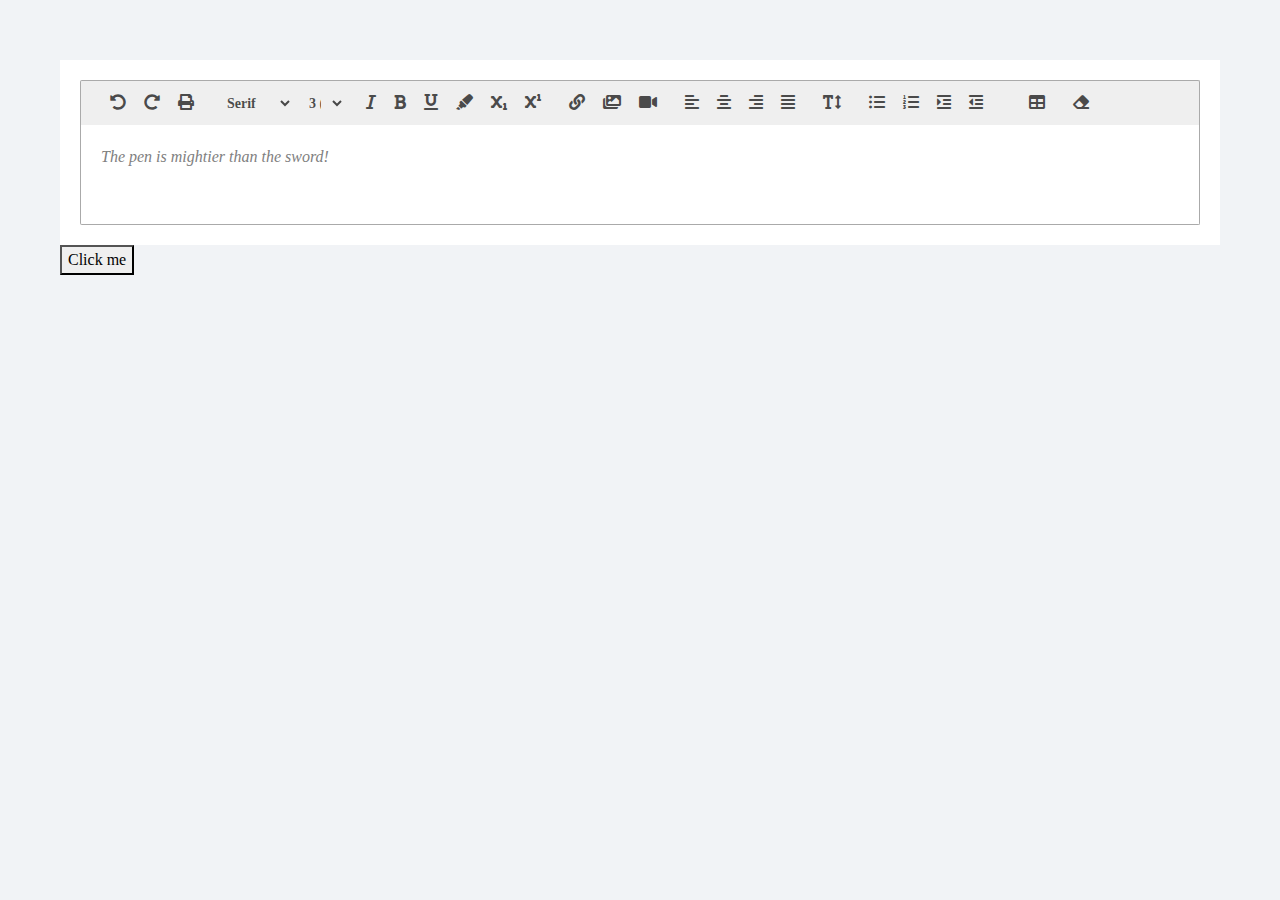
==== commit 3adb709a: "added svg for poll icon" ====
--- a/index.html
+++ b/index.html
@@ -22,7 +22,7 @@
 		}
 		body > div {
 			padding: 10px;
-			background: #eee;
+			background: #fff;
 		}
 		@media (min-width: 768px) {
 			body {
@@ -35,10 +35,230 @@
 	</style>
 </head>
 <body>
+	
+	<style>
+
+		/* option bar css */
+		.inputBoxOptionSet {
+			border: 1px solid #aaa;
+			border-radius: 2px;
+			background: #fff;
+			margin-bottom: 10px;
+			display: flex;
+			justify-content: flex-start;
+			overflow-x: scroll;
+			padding: 0 15px;
+		}
+		.inputBoxCombinedSmall .inputBoxOptionSet {
+			border-width: 1px 1px 0 1px;
+			border-radius: 2px 2px 0 0;
+			margin-bottom: 0;
+			background: #efefef;
+		}
+		.inputBoxOptionSet::-webkit-scrollbar {
+			display: none;
+		}
+		.inputBoxOption-child-group {
+			border-right: 1px solid #aaa;
+			display: flex;
+			justify-content: flex-start;
+			padding: 3px 5px;
+		}
+		.inputBoxCombinedSmall .inputBoxOption-child-group {
+			border-right: none;
+		}
+		.inputBoxOption-child {
+			position: relative;
+			display: flex;
+			justify-content: flex-start;
+			flex-direction: row-reverse;
+			align-items: center;
+			background: none;
+			border: none;
+			/*border-right: 1px solid #888;*/
+			margin: 0 1px;
+			color: #000000b3;
+			cursor: pointer;
+			font-size: 16px;
+			padding: 0;
+			outline: none !important;
+			/*font-weight: 600;*/
+		}
+		.inputBoxOption-child-view .inputBoxOption-input,
+		.inputBoxOption-child-view:not(.withInput) {
+			padding: 4px 8px;
+		}
+		.inputBoxOption-child-option ~ .inputBoxOption-child-view:not(.withInput) {
+			padding-right: 4px;
+		}
+		.inputBoxOption-child-option {
+			padding: 5px;
+		}
+		.inputBoxOption-child-option:hover {
+			background: #d9d9d9 !important;
+		}
+		:active .inputBoxOption-child-option:hover,
+		.active:not(.noActive) .inputBoxOption-child-option:hover {
+			background: #ccc !important;
+		}
+		.inputBoxOption-child:active,
+		.inputBoxOption-child.active:not(.noActive) {
+			background: #ddd !important;
+			outline: none;
+		}
+		.inputBoxOption-child:hover,
+		.inputBoxOption-child:active,
+		.inputBoxOption-child.active:not(.noActive) {
+			color: #000000;
+		}
+		.inputBoxOption-child:hover {
+			box-shadow: inset 1px 1px 3px 0 #dfdfdf;
+			background: #eee;
+		}
+		.inputBoxOption-input {
+			border: 1px solid transparent;
+			background: transparent;
+			color: inherit;
+			font: inherit;
+			padding: 5px 8px;
+			outline: none !important;
+			font-size: 14px;
+			font-weight: 600;
+		}
+		select.inputBoxOption-input {
+			cursor: pointer;
+		}
+		.inputBoxOption-input:focus {
+			/* background: #fff; */
+			/* border-color: #0066ff; */
+			box-shadow: inset 1px 1px 3px 1px #ddd;
+		}
+		.inputBoxOption-input[type="text"] {
+			width: 80px;
+		}
+		.inputBoxOption-input[type="number"] {
+			width: 50px;
+			-moz-appearance: textfield;
+		}
+		.inputBoxOption-input[type=number]::-webkit-inner-spin-button, 
+		.inputBoxOption-input[type=number]::-webkit-outer-spin-button { 
+			-webkit-appearance: none; 
+		}
+
+		/* content editor box css */
+		.inputBox {
+			background: #fff;
+			position: relative;
+			padding: 20px;
+			border: 1px solid #aaa;
+			box-shadow: 2px 2px 3px 0 #ccc;
+			border-radius: 5px;
+			cursor: text;
+			outline: none;
+			caret-color: grey;
+			min-height: 100px;
+		}
+		.inputBoxCombinedSmall .inputBox {
+			border-width: 0 1px 1px 1px;
+			border-radius: 0 0 2px 2px;
+			margin-top: 0;
+			box-shadow: none;
+		}
+		.inputBoxCombinedSmall .inputBox:focus {
+			box-shadow: none;
+		}
+		.inputBox:empty:not(:focus):before {
+			display: block;
+			font-style: italic;
+			color: grey;
+			font-size: 16px;
+			content: attr(placeholder);
+		}
+		.inputBox:hover,
+		.inputBox:focus {
+			box-shadow: 2px 2px 3px 0 #ccc, 2px 2px 5px 1px #aaa;
+		}
+		ol {
+			list-style-type: decimal;
+		}
+		ol ol {
+			list-style-type: lower-roman;
+		}
+		ol ol ol {
+			list-style-type: lower-latin;
+		}
+		.editorPollDiv {
+			padding: 20px;
+			background: #eee;
+			font-family: monospace !important;
+			font-size: 16px;
+		}
+		.table-editing-hover td:hover,
+		.table-editing-hover th:hover {
+			box-shadow: inset 1px 1px 5px 2px #ddd;
+			background-color: rgba(0,0,0,.075);
+		}
+
+		/* input taker modal css */
+		.inputTakerBody {
+			border: 1px solid #bbb;
+			border-radius: 3px;
+			padding: 20px;
+			min-height: 50%;
+			min-width: 70%;
+			background: #fff;
+			box-shadow: 2px 2px 5px 2px #909090;
+		}
+		.btn-square {
+			border-radius: 2px;
+		}
+		.center-content-flex {
+			display: flex;
+			justify-content: center;
+		}
+		.seperator-text {
+			padding: 10px 0;
+			color: grey;
+			position: relative;
+			text-align: center;
+			z-index: 0;
+		}
+		.seperator-text span {
+			background: #fff;
+			z-index: 1;
+			padding: 0 10px;
+			font-size: 20px;
+			font-style: italic;
+			color: var(--secondary);
+		}
+		.seperator-text:before {
+			content: " ";
+			border: 0.5px dashed var(--secondary);
+			position: absolute;
+			top: 50%;
+			left: 10%;
+			z-index: -1;
+			width: 80%;
+		}
+		.modal-loader {
+			display: none;
+			position: absolute;
+			top: 0;
+			left: 0;
+			width: 100%;
+			height: 100%;
+			background: rgba(255, 255, 255, 0.7);
+		}
+		.modal-loader.activate {
+			display: none;
+		}
+
+	</style>
+
 	<div id="contentEditParent">
 
-		<div class="inputBoxOptionSet" contenteditable-family="f1" id="content-ed-f1-toolbar">
-			<div class="inputBoxOption-child-group">
+		<div contenteditable-family="f1" id="content-ed-f1-toolbar">
+			<!-- <div class="inputBoxOption-child-group">
 				<button class="inputBoxOption-child noActive" child-function="undoaction">
 					<span class="inputBoxOption-child-view">
 						<i class="fa fa-undo-alt"></i>
@@ -57,24 +277,24 @@
 			</div>
 			<div class="inputBoxOption-child-group">
 				<button class="inputBoxOption-child active-no-stay" child-function="fontStyle">
-					<!-- <span class="inputBoxOption-child-option">
+					<!- <span class="inputBoxOption-child-option">
 						<i class="fa fa-caret-down"></i>
-					</span> -->
+					</span> ->
 					<span class="inputBoxOption-child-view withInput">
 						<select class="inputBoxOption-input no-active-trigger form-control" type="text" name="getValue" value="Serif">
 							<option value="serif" style="font-family: serif;">Serif</option>
 							<option value="sans-serif" style="font-family: sans-serif;">Sans-Serif</option>
 							<option value="monospace" style="font-family: monospace;">Monospace</option>
 						</select>
-						<!-- <input type="text" class="inputBoxOption-input no-active-trigger" name="" value="Serif" placeholder=""> -->
+						<!- <input type="text" class="inputBoxOption-input no-active-trigger" name="" value="Serif" placeholder=""> ->
 					</span>
 				</button>
 			</div>
 			<div class="inputBoxOption-child-group">
 				<button class="inputBoxOption-child active-no-stay" child-function="fontSize">
-					<!-- <span class="inputBoxOption-child-option">
+					<!- <span class="inputBoxOption-child-option">
 						<i class="fa fa-caret-down"></i>
-					</span> -->
+					</span> ->
 					<span class="inputBoxOption-child-view withInput">
 						<select class="inputBoxOption-input no-active-trigger form-control" name="getValue" type="number">
 							<option value="1">1</option>
@@ -85,7 +305,7 @@
 							<option value="6">6</option>
 							<option value="7">7</option>
 						</select>
-						<!-- <input type="number" class="inputBoxOption-input no-active-trigger" name="" value="12" placeholder=""> -->
+						<!- <input type="number" class="inputBoxOption-input no-active-trigger" name="" value="12" placeholder=""> ->
 					</span>
 				</button>
 			</div>
@@ -207,15 +427,9 @@
 						<i class="fa fa-eraser"></i>
 					</span>
 				</button>
-			</div>
+			</div> -->
 		</div>
 		
-		<style>
-			.table-editing-hover td:hover,
-			.table-editing-hover th:hover {
-				background-color: rgba(0,0,0,.075);
-			}
-		</style>
 		<div contenteditable-family="f1" id="content-ed-f1">
 		</div>
 
@@ -406,7 +620,42 @@
 	<script type="text/javascript">
 
 		$(function(){
-			var editor = new smartInputBox('#contentEditParent', '#content-ed-f1', '#content-ed-f1-toolbar', '#popUpInput');
+			var editor = new smartInputBox({
+				parentContainerId: '#contentEditParent',
+				editorDivId: '#content-ed-f1',
+				toolbarDivId: '#content-ed-f1-toolbar',
+				inputTakerPopUpId: '#popUpInput',
+				isCompactContainer: true,
+				placeholder: 'The pen is mightier than the sword!',
+				toolbarOptions: {
+					'undoaction': true,
+					'redoaction': true,
+					'printaction': true,
+					'fontStyle': true,
+					'fontSize': true,
+					'italic': true,
+					'bold': true,
+					'underline': true,
+					'highlight': true,
+					'subscript': true,
+					'superscript': true,
+					'addLink': true,
+					'addImage': true,
+					'addVideo': true,
+					'alignLeft': true,
+					'alignCenter': true,
+					'alignRight': true,
+					'alignJustify': true,
+					'textHeight': true,
+					'orderedListMaker': true,
+					'unorderedListMaker': true,
+					'indent': true,
+					'outdent': true,
+					'addPoll': true,
+					'createTable': true,
+					'removeFormatting': true,
+				},
+			});
 			$('[name="clickconsole"]').on('click', function() {
 				let xcode = editor.getCompressedData()
 				console.log(xcode)
@@ -563,10 +812,367 @@
 
 		}
 
+		// gives the html node for the toolbar on the basis of the options provided
+		// par1: the object with options that are to be set as keys and their respective values to be true
+		var smartInputBoxToolbarCreator = function(OptionsToBeIncluded) {
+			let toolbarHtmlText = ''
+
+			// CHECK FOR EACH CHILD GROUP
+			// THEN CHECK FOR EACH ELEMENT IN IT
+			// ADD THE HTML AND PARSE AT LAST TO RETURN THE CREATED NODE ELEMENT
+			
+
+			if(OptionsToBeIncluded.undoaction || OptionsToBeIncluded.redoaction || OptionsToBeIncluded.printaction) {
+				toolbarHtmlText += 	'<div class="inputBoxOption-child-group">'
+
+				if(OptionsToBeIncluded.undoaction) {
+					toolbarHtmlText += '\
+						<button class="inputBoxOption-child noActive" child-function="undoaction">\
+							<span class="inputBoxOption-child-view">\
+								<i class="fa fa-undo-alt"></i>\
+							</span>\
+						</button>\
+					';
+				}
+
+				if(OptionsToBeIncluded.redoaction) {
+					toolbarHtmlText += '\
+						<button class="inputBoxOption-child noActive" child-function="redoaction">\
+							<span class="inputBoxOption-child-view">\
+								<i class="fa fa-redo-alt"></i>\
+							</span>\
+						</button>\
+					';
+				}
+
+				if(OptionsToBeIncluded.printaction) {
+					toolbarHtmlText += '\
+						<button class="inputBoxOption-child noActive" child-function="printaction">\
+							<span class="inputBoxOption-child-view">\
+								<i class="fa fa-print"></i>\
+							</span>\
+						</button>\
+					';
+				}
+
+				toolbarHtmlText += 	'</div>'
+
+			}
+
+
+			if(OptionsToBeIncluded.fontStyle || OptionsToBeIncluded.fontSize) {
+				toolbarHtmlText += 	'<div class="inputBoxOption-child-group">'
+
+				if(OptionsToBeIncluded.fontStyle) {
+					toolbarHtmlText += '\
+						<button class="inputBoxOption-child active-no-stay" child-function="fontStyle">\
+							<span class="inputBoxOption-child-view withInput">\
+								<select class="inputBoxOption-input no-active-trigger form-control" type="text" name="getValue" value="Serif">\
+									<option value="serif" style="font-family: serif;">Serif</option>\
+									<option value="sans-serif" style="font-family: sans-serif;">Sans-Serif</option>\
+									<option value="monospace" style="font-family: monospace;">Monospace</option>\
+								</select>\
+							</span>\
+						</button>\
+					';
+				}
+
+				if(OptionsToBeIncluded.fontSize) {
+					toolbarHtmlText += '\
+						<button class="inputBoxOption-child active-no-stay" child-function="fontSize">\
+							<span class="inputBoxOption-child-view withInput">\
+								<select class="inputBoxOption-input no-active-trigger form-control" name="getValue" type="number">\
+									<option value="1">1</option>\
+									<option value="2">2</option>\
+									<option value="3" selected>3 (Default)</option>\
+									<option value="4">4</option>\
+									<option value="5">5</option>\
+									<option value="6">6</option>\
+									<option value="7">7</option>\
+								</select>\
+							</span>\
+						</button>\
+					';
+				}
+
+				toolbarHtmlText += 	'</div>'
+
+			}
+
+
+			if(OptionsToBeIncluded.italic || OptionsToBeIncluded.bold || OptionsToBeIncluded.underline || OptionsToBeIncluded.highlight || OptionsToBeIncluded.subscript || OptionsToBeIncluded.superscript) {
+				toolbarHtmlText += 	'<div class="inputBoxOption-child-group">'
+
+				if(OptionsToBeIncluded.italic) {
+					toolbarHtmlText += '\
+						<button class="inputBoxOption-child" child-function="italic">\
+							<span class="inputBoxOption-child-view">\
+								<i class="fa fa-italic"></i>\
+							</span>\
+						</button>\
+					';
+				}
+
+				if(OptionsToBeIncluded.bold) {
+					toolbarHtmlText += '\
+						<button class="inputBoxOption-child" child-function="bold">\
+							<span class="inputBoxOption-child-view">\
+								<i class="fa fa-bold"></i>\
+							</span>\
+						</button>\
+					';
+				}
+
+				if(OptionsToBeIncluded.underline) {
+					toolbarHtmlText += '\
+						<button class="inputBoxOption-child" child-function="underline">\
+							<span class="inputBoxOption-child-view">\
+								<i class="fa fa-underline"></i>\
+							</span>\
+						</button>\
+					';
+				}
+
+				if(OptionsToBeIncluded.highlight) {
+					toolbarHtmlText += '\
+						<button class="inputBoxOption-child noActive" child-function="highlight">\
+							<span class="inputBoxOption-child-view">\
+								<i class="fa fa-highlighter"></i>\
+							</span>\
+						</button>\
+					';
+				}
+
+				if(OptionsToBeIncluded.subscript) {
+					toolbarHtmlText += '\
+						<button class="inputBoxOption-child" child-function="subscript">\
+							<span class="inputBoxOption-child-view">\
+								<i class="fa fa-subscript"></i>\
+							</span>\
+						</button>\
+					';
+				}
+
+				if(OptionsToBeIncluded.superscript) {
+					toolbarHtmlText += '\
+						<button class="inputBoxOption-child" child-function="superscript">\
+							<span class="inputBoxOption-child-view">\
+								<i class="fa fa-superscript"></i>\
+							</span>\
+						</button>\
+					';
+				}
+
+				toolbarHtmlText += 	'</div>'
+
+			}
+
+
+			if(OptionsToBeIncluded.addLink || OptionsToBeIncluded.addImage || OptionsToBeIncluded.addVideo) {
+				toolbarHtmlText += 	'<div class="inputBoxOption-child-group">'
+
+				if(OptionsToBeIncluded.addLink) {
+					toolbarHtmlText += '\
+						<button class="inputBoxOption-child noActive" child-function="addLink">\
+							<span class="inputBoxOption-child-view">\
+								<i class="fa fa-link"></i>\
+							</span>\
+						</button>\
+					';
+				}
+
+				if(OptionsToBeIncluded.addImage) {
+					toolbarHtmlText += '\
+						<button class="inputBoxOption-child noActive" child-function="addImage">\
+							<span class="inputBoxOption-child-view">\
+								<i class="fa fa-images"></i>\
+							</span>\
+						</button>\
+					';
+				}
+
+				if(OptionsToBeIncluded.addVideo) {
+					toolbarHtmlText += '\
+						<button class="inputBoxOption-child noActive" child-function="addVideo">\
+							<span class="inputBoxOption-child-view">\
+								<i class="fa fa-video"></i>\
+							</span>\
+						</button>\
+					';
+				}
+
+				toolbarHtmlText += 	'</div>'
+
+			}
+
+			// UNIQUE CHILD IN THIS, THIS THE EXTRA ATTRIBUTE IN PARENT
+			if(OptionsToBeIncluded.alignLeft || OptionsToBeIncluded.alignCenter || OptionsToBeIncluded.alignRight || OptionsToBeIncluded.alignJustify) {
+				toolbarHtmlText += 	'<div class="inputBoxOption-child-group" child-selection="unique">'
+
+				if(OptionsToBeIncluded.alignLeft) {
+					toolbarHtmlText += '\
+						<button class="inputBoxOption-child" child-function="alignLeft">\
+							<span class="inputBoxOption-child-view">\
+								<i class="fa fa-align-left"></i>\
+							</span>\
+						</button>\
+					';
+				}
+
+				if(OptionsToBeIncluded.alignCenter) {
+					toolbarHtmlText += '\
+						<button class="inputBoxOption-child" child-function="alignCenter">\
+							<span class="inputBoxOption-child-view">\
+								<i class="fa fa-align-center"></i>\
+							</span>\
+						</button>\
+					';
+				}
+
+				if(OptionsToBeIncluded.alignRight) {
+					toolbarHtmlText += '\
+						<button class="inputBoxOption-child" child-function="alignRight">\
+							<span class="inputBoxOption-child-view">\
+								<i class="fa fa-align-right"></i>\
+							</span>\
+						</button>\
+					';
+				}
+
+				if(OptionsToBeIncluded.alignJustify) {
+					toolbarHtmlText += '\
+						<button class="inputBoxOption-child" child-function="alignJustify">\
+							<span class="inputBoxOption-child-view">\
+								<i class="fa fa-align-justify"></i>\
+							</span>\
+						</button>\
+					';
+				}
+
+				toolbarHtmlText += 	'</div>'
+
+			}
+
+
+			if(OptionsToBeIncluded.textHeight) {
+				toolbarHtmlText += 	'<div class="inputBoxOption-child-group">'
+
+				if(OptionsToBeIncluded.textHeight) {
+					toolbarHtmlText += '\
+						<button class="inputBoxOption-child" child-function="textHeight">\
+							<span class="inputBoxOption-child-view">\
+								<i class="fa fa-text-height"></i>\
+							</span>\
+						</button>\
+					';
+				}
+
+				toolbarHtmlText += 	'</div>'
+			}
+
+
+			if(OptionsToBeIncluded.unorderedListMaker || OptionsToBeIncluded.orderedListMaker || OptionsToBeIncluded.indent || OptionsToBeIncluded.outdent) {
+				toolbarHtmlText += 	'<div class="inputBoxOption-child-group">'
+
+				if(OptionsToBeIncluded.unorderedListMaker) {
+					toolbarHtmlText += '\
+						<button class="inputBoxOption-child noActive" child-function="unorderedListMaker">\
+							<span class="inputBoxOption-child-view">\
+								<i class="fa fa-list-ul"></i>\
+							</span>\
+						</button>\
+					';
+				}
+
+				if(OptionsToBeIncluded.orderedListMaker) {
+					toolbarHtmlText += '\
+						<button class="inputBoxOption-child noActive" child-function="orderedListMaker">\
+							<span class="inputBoxOption-child-view">\
+								<i class="fa fa-list-ol"></i>\
+							</span>\
+						</button>\
+					';
+				}
+
+				if(OptionsToBeIncluded.indent) {
+					toolbarHtmlText += '\
+						<button class="inputBoxOption-child noActive" child-function="indent">\
+							<span class="inputBoxOption-child-view">\
+								<i class="fa fa-indent"></i>\
+							</span>\
+						</button>\
+					';
+				}
+
+				if(OptionsToBeIncluded.outdent) {
+					toolbarHtmlText += '\
+						<button class="inputBoxOption-child noActive" child-function="outdent">\
+							<span class="inputBoxOption-child-view">\
+								<i class="fa fa-outdent"></i>\
+							</span>\
+						</button>\
+					';
+				}
+
+				toolbarHtmlText += 	'</div>'
+
+			}
+
+
+			if(OptionsToBeIncluded.addPoll || OptionsToBeIncluded.createTable) {
+				toolbarHtmlText += 	'<div class="inputBoxOption-child-group">'
+
+				if(OptionsToBeIncluded.addPoll) {
+					toolbarHtmlText += '\
+						<button class="inputBoxOption-child noActive" child-function="addPoll">\
+							<span class="inputBoxOption-child-view">\
+								<img src="pollIcon.svg" alt="Poll Icon"/>\
+							</span>\
+						</button>\
+					';
+				}
+
+				if(OptionsToBeIncluded.createTable) {
+					toolbarHtmlText += '\
+						<button class="inputBoxOption-child noActive" child-function="createTable">\
+							<span class="inputBoxOption-child-view">\
+								<i class="fa fa-table"></i>\
+							</span>\
+						</button>\
+					';
+				}
+
+				toolbarHtmlText += 	'</div>'
+			}
+
+
+			if(OptionsToBeIncluded.removeFormatting) {
+				toolbarHtmlText += 	'<div class="inputBoxOption-child-group">'
+
+				if(OptionsToBeIncluded.removeFormatting) {
+					toolbarHtmlText += '\
+						<button class="inputBoxOption-child noActive" child-function="removeFormatting">\
+							<span class="inputBoxOption-child-view">\
+								<i class="fa fa-eraser"></i>\
+							</span>\
+						</button>\
+					';
+				}
+
+				toolbarHtmlText += 	'</div>'
+			}
+
+			// return the parsed html from string
+			return $.parseHTML(toolbarHtmlText)
+
+		}
+
 		// this is the code for input box
 		// it is a class based code
 		// initialize it with constructor values and voila!
-		var smartInputBox = function(parentContainerId, editorDivId, toolbarDivId, inputTakerPopUpId) {
+		var smartInputBox = function(initializerParamSet) {
+
+			// parentContainerId, editorDivId, toolbarDivId, inputTakerPopUpId, toolbarOptions
 
 			document.execCommand('styleWithCSS', null, true)
 
@@ -718,10 +1324,10 @@
 				},
 			};
 			
-			_this_main.thisParentContainerDiv = $(parentContainerId)
-			_this_main.thisContentEditableDiv = $(editorDivId)
-			_this_main.thisToolbarDiv = $(toolbarDivId)
-			_this_main.thisInputTakerPopUpDiv = $(inputTakerPopUpId)
+			_this_main.thisParentContainerDiv = $(initializerParamSet.parentContainerId)
+			_this_main.thisContentEditableDiv = $(initializerParamSet.editorDivId)
+			_this_main.thisToolbarDiv = $(initializerParamSet.toolbarDivId)
+			_this_main.thisInputTakerPopUpDiv = $(initializerParamSet.inputTakerPopUpId)
 			_this_main.thisInputTakerTabs = new Object()
 			_this_main.pollOptionsTemplate = new Object()
 			_this_main.selectionObjectCreatedUser = new Object()
@@ -731,8 +1337,21 @@
 			// put necessary properties in the basic references
 			_this_main.thisParentContainerDiv.css('position', 'relative');
 			_this_main.thisContentEditableDiv.attr('contenteditable', 'true');
+			_this_main.thisContentEditableDiv.empty();
 			_this_main.thisContentEditableDiv.addClass('inputBox')
 			_this_main.thisContentEditableDiv.addClass('clearfix')
+			_this_main.thisToolbarDiv.addClass('inputBoxOptionSet')
+			// if the input is to be smaller
+			if(initializerParamSet.isCompactContainer)
+				_this_main.thisParentContainerDiv.addClass('inputBoxCombinedSmall')
+			if(initializerParamSet.placeholder)
+			{
+				_this_main.thisContentEditableDiv.attr('placeholder', initializerParamSet.placeholder)
+			}
+
+			// make the toolbar and append all the included options in the paramset
+			addToolbarOptions = ( initializerParamSet.toolbarOptions && Object.keys(initializerParamSet.toolbarOptions).length > 0) ? initializerParamSet.toolbarOptions : _this_main.editorButtons;
+			_this_main.thisToolbarDiv.append(smartInputBoxToolbarCreator(addToolbarOptions))
 
 			// set the tabs div reference
 			for(let editorKey in _this_main.editorButtons) {
@@ -744,6 +1363,21 @@
 				}
 			
 			}
+
+			_this_main.thisContentEditableDiv.on('paste', function(event) {
+				console.log(event)
+				event.stopPropagation();
+				event.preventDefault();
+				let clipboardData = event.originalEvent.clipboardData || window.clipboardData;
+				let pastedData = clipboardData.getData('text/plain');
+				let pastedDataTextArray = pastedData.split('\n')
+				for(let i=1; i<pastedDataTextArray.length; i++) {
+					pastedDataTextArray[i] = '<div>'.concat(pastedDataTextArray[i].concat('</div>'))
+				}
+
+				_this_main.pasteHtmlAtCaret(pastedDataTextArray.join(''), true)
+
+			})
 
 			_this_main.checkForEachButtonToBeActiveAndSetValues = function() {
 
@@ -886,11 +1520,13 @@
 			// execute the action of the button clicked in the option bar
 			// the parameters in the editorTab array define how the execution is to be processed for each button
 			_this_main.doActionOfReferencedButton = function(clickedOptionButtonJsref) {
+				// put focus on the text box
+				_this_main.thisContentEditableDiv.focus();
 
 				let actionProp = clickedOptionButtonJsref.attr('child-function')
+
 				if(_this_main.editorButtons[actionProp]['isCommand'] && _this_main.editorButtons[actionProp]['parameter'] != true)
 				{
-					_this_main.thisContentEditableDiv.focus();
 					// console.log(actionProp, _this_main.editorButtons[actionProp])
 					document.execCommand(_this_main.editorButtons[actionProp]['commandName'], false, _this_main.editorButtons[actionProp]['parameter']);
 				}
@@ -910,13 +1546,11 @@
 						clickedOptionButtonJsref.find('[name="getValue"]').on('change', function(event) {
 							let parameter = $(event.target).val();
 							// console.log(_this_main.editorButtons[actionProp]['commandName'], parameter)
-							_this_main.thisContentEditableDiv.focus();
 							document.execCommand(_this_main.editorButtons[actionProp]['commandName'], false, parameter);
 						})
 					}
 				}
 				else if(_this_main.editorButtons[actionProp]['surroundTag']) {
-					_this_main.thisContentEditableDiv.focus();
 					let selObj = _this_main.getSelectionObject()
 
 					selObj.getRangeAt(0).surroundContents(document.createElement(_this_main.editorButtons[actionProp]['tagName']))
--- a/emendator.min.css
+++ b/emendator.min.css
@@ -0,0 +1 @@
+.inputBoxOptionSet{border:1px solid #aaa;border-radius:2px;background:#fff;margin-bottom:10px;display:flex;justify-content:flex-start;overflow-x:scroll;padding:0 15px}.inputBoxCombinedSmall .inputBoxOptionSet{border-width:1px 1px 0 1px;border-radius:2px 2px 0 0;margin-bottom:0;background:#efefef}.inputBoxOptionSet::-webkit-scrollbar{display:none}.inputBoxOption-child-group{border-right:1px solid #aaa;display:flex;justify-content:flex-start;padding:3px 5px}.inputBoxCombinedSmall .inputBoxOption-child-group{border-right:none}.inputBoxOption-child{position:relative;display:flex;justify-content:flex-start;flex-direction:row-reverse;align-items:center;background:none;border:none;margin:0 1px;color:#000000b3;cursor:pointer;font-size:16px;padding:0;outline:none!important}.inputBoxOption-child-view .inputBoxOption-input,.inputBoxOption-child-view:not(.withInput){padding:4px 8px}.inputBoxOption-child-option~.inputBoxOption-child-view:not(.withInput){padding-right:4px}.inputBoxOption-child-option{padding:5px}.inputBoxOption-child-option:hover{background:#d9d9d9!important}:active .inputBoxOption-child-option:hover,.active:not(.noActive) .inputBoxOption-child-option:hover{background:#ccc!important}.inputBoxOption-child:active,.inputBoxOption-child.active:not(.noActive){background:#ddd!important;outline:none}.inputBoxOption-child:hover,.inputBoxOption-child:active,.inputBoxOption-child.active:not(.noActive){color:#000}.inputBoxOption-child:hover{box-shadow:inset 1px 1px 3px 0 #dfdfdf;background:#eee}.inputBoxOption-input{border:1px solid transparent;background:transparent;color:inherit;font:inherit;padding:5px 8px;outline:none!important;font-size:14px;font-weight:600}select.inputBoxOption-input{cursor:pointer}.inputBoxOption-input:focus{box-shadow:inset 1px 1px 3px 1px #ddd}.inputBoxOption-input[type="text"]{width:80px}.inputBoxOption-input[type="number"]{width:50px;-moz-appearance:textfield}.inputBoxOption-input[type=number]::-webkit-inner-spin-button,.inputBoxOption-input[type=number]::-webkit-outer-spin-button{-webkit-appearance:none}.inputBox{background:#fff;position:relative;padding:20px;border:1px solid #aaa;box-shadow:2px 2px 3px 0 #ccc;border-radius:5px;cursor:text;outline:none;caret-color:grey;min-height:100px}.inputBoxCombinedSmall .inputBox{border-width:0 1px 1px 1px;border-radius:0 0 2px 2px;margin-top:0;box-shadow:none}.inputBoxCombinedSmall .inputBox:focus{box-shadow:none}.inputBox:empty:not(:focus):before{display:block;font-style:italic;color:grey;font-size:16px;content:attr(placeholder)}.inputBox:hover,.inputBox:focus{box-shadow:2px 2px 3px 0 #ccc,2px 2px 5px 1px #aaa}ol{list-style-type:decimal}ol ol{list-style-type:lower-roman}ol ol ol{list-style-type:lower-latin}.editorPollDiv{padding:20px;background:#eee;font-family:monospace!important;font-size:16px}.table-editing-hover td:hover,.table-editing-hover th:hover{box-shadow:inset 1px 1px 5px 2px #ddd;background-color:rgba(0,0,0,.075)}.inputTakerBody{border:1px solid #bbb;border-radius:3px;padding:20px;min-height:50%;min-width:70%;background:#fff;box-shadow:2px 2px 5px 2px #909090}.btn-square{border-radius:2px}.center-content-flex{display:flex;justify-content:center}.seperator-text{padding:10px 0;color:grey;position:relative;text-align:center;z-index:0}.seperator-text span{background:#fff;z-index:1;padding:0 10px;font-size:20px;font-style:italic;color:var(--secondary)}.seperator-text:before{content:" ";border:.5px dashed var(--secondary);position:absolute;top:50%;left:10%;z-index:-1;width:80%}.modal-loader{display:none;position:absolute;top:0;left:0;width:100%;height:100%;background:rgba(255,255,255,.7)}.modal-loader.activate{display:none}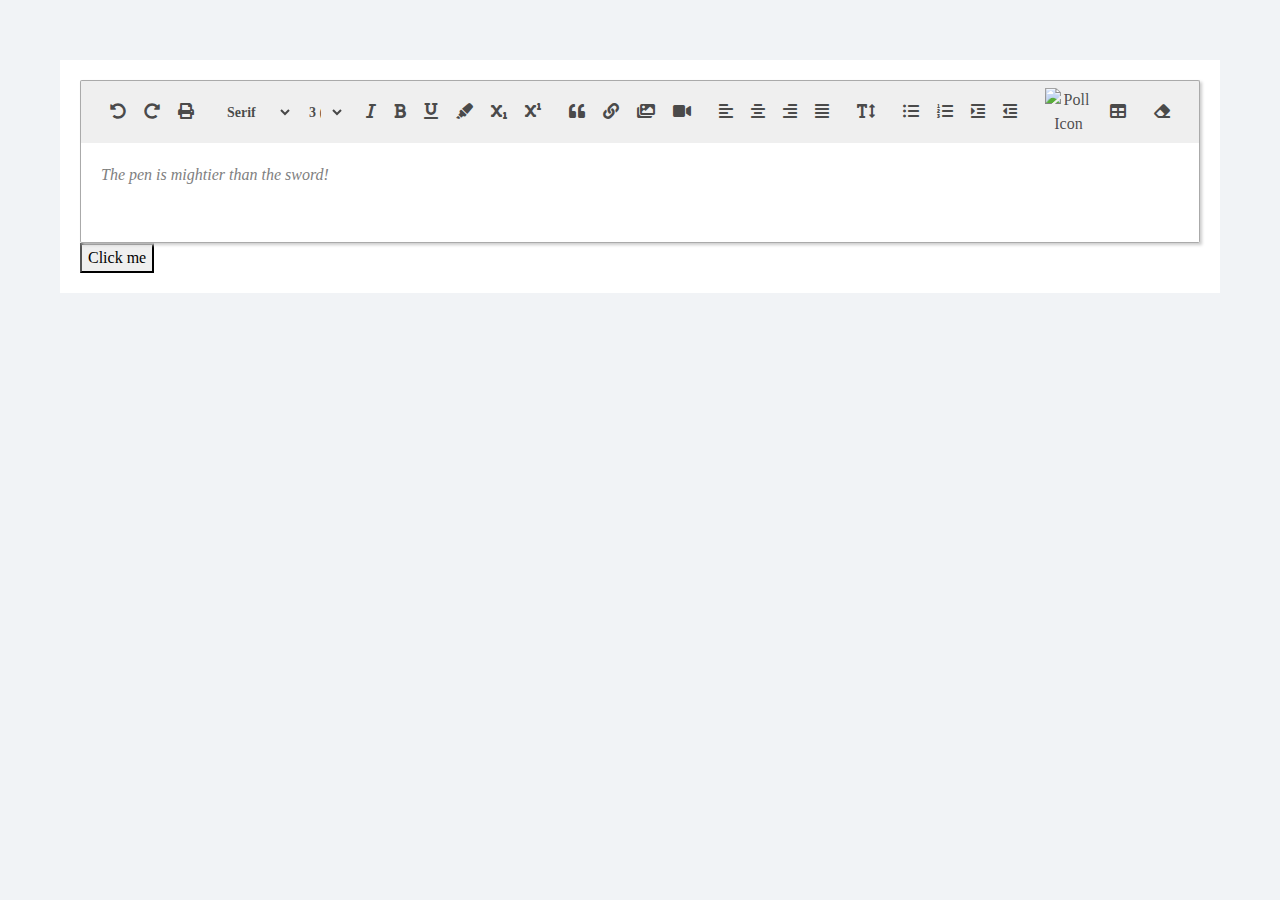
==== commit e4bd3530: "started with custom elements. created quote tag" ====
--- a/index.html
+++ b/index.html
@@ -35,7 +35,7 @@
 	</style>
 </head>
 <body>
-	
+<div>	
 	<style>
 
 		/* option bar css */
@@ -103,8 +103,12 @@
 		}
 		.inputBoxOption-child:active,
 		.inputBoxOption-child.active:not(.noActive) {
-			background: #ddd !important;
+			background: #ddd;
 			outline: none;
+		}
+		.inputBoxCombinedSmall .inputBoxOption-child:active,
+		.inputBoxCombinedSmall .inputBoxOption-child.active:not(.noActive) {
+			background: #ccc;
 		}
 		.inputBoxOption-child:hover,
 		.inputBoxOption-child:active,
@@ -114,6 +118,11 @@
 		.inputBoxOption-child:hover {
 			box-shadow: inset 1px 1px 3px 0 #dfdfdf;
 			background: #eee;
+		}
+		.inputBoxCombinedSmall .inputBoxOption-child:hover {
+			box-shadow: inset 1px 1px 3px 0 #b9b1b1;
+			background: #cecece;
+			border-radius: 2px;
 		}
 		.inputBoxOption-input {
 			border: 1px solid transparent;
@@ -146,12 +155,15 @@
 		}
 
 		/* content editor box css */
+		.inputBoxCombinedSmall,
+		.inputBox {
+			box-shadow: 2px 2px 3px 0 #ccc;
+		}
 		.inputBox {
 			background: #fff;
 			position: relative;
 			padding: 20px;
 			border: 1px solid #aaa;
-			box-shadow: 2px 2px 3px 0 #ccc;
 			border-radius: 5px;
 			cursor: text;
 			outline: none;
@@ -162,9 +174,6 @@
 			border-width: 0 1px 1px 1px;
 			border-radius: 0 0 2px 2px;
 			margin-top: 0;
-			box-shadow: none;
-		}
-		.inputBoxCombinedSmall .inputBox:focus {
 			box-shadow: none;
 		}
 		.inputBox:empty:not(:focus):before {
@@ -174,9 +183,15 @@
 			font-size: 16px;
 			content: attr(placeholder);
 		}
+		.inputBoxCombinedSmall:hover,
+		.inputBoxCombinedSmall:focus,
 		.inputBox:hover,
 		.inputBox:focus {
 			box-shadow: 2px 2px 3px 0 #ccc, 2px 2px 5px 1px #aaa;
+		}
+		.inputBoxCombinedSmall .inputBox:hover,
+		.inputBoxCombinedSmall .inputBox:focus {
+			box-shadow: none;
 		}
 		ol {
 			list-style-type: decimal;
@@ -197,6 +212,15 @@
 		.table-editing-hover th:hover {
 			box-shadow: inset 1px 1px 5px 2px #ddd;
 			background-color: rgba(0,0,0,.075);
+		}
+		quote {
+			display: block;
+			min-height: 1px;
+			border-left: 4px solid #39607b;
+			background: #f3f3f3;
+			padding: 10px 20px;
+			font-weight: 300;
+			font-size: 20px;
 		}
 
 		/* input taker modal css */
@@ -617,6 +641,9 @@
 	<!-- <script src="emendator.min.js" type="text/javascript" charset="utf-8"></script>
 	<link rel="stylesheet" href="emendator.min.css"> -->
 
+	<link rel="stylesheet" href="customContent/customSelect.css">
+	<script src="customContent/customSelect.js" type="text/javascript" charset="utf-8"></script>
+	
 	<script type="text/javascript">
 
 		$(function(){
@@ -627,6 +654,7 @@
 				inputTakerPopUpId: '#popUpInput',
 				isCompactContainer: true,
 				placeholder: 'The pen is mightier than the sword!',
+				customElement: false,
 				toolbarOptions: {
 					'undoaction': true,
 					'redoaction': true,
@@ -639,6 +667,7 @@
 					'highlight': true,
 					'subscript': true,
 					'superscript': true,
+					'addQuote': true,
 					'addLink': true,
 					'addImage': true,
 					'addVideo': true,
@@ -867,11 +896,13 @@
 					toolbarHtmlText += '\
 						<button class="inputBoxOption-child active-no-stay" child-function="fontStyle">\
 							<span class="inputBoxOption-child-view withInput">\
-								<select class="inputBoxOption-input no-active-trigger form-control" type="text" name="getValue" value="Serif">\
-									<option value="serif" style="font-family: serif;">Serif</option>\
-									<option value="sans-serif" style="font-family: sans-serif;">Sans-Serif</option>\
-									<option value="monospace" style="font-family: monospace;">Monospace</option>\
-								</select>\
+								<div custom-select="true">\
+									<select class="inputBoxOption-input no-active-trigger form-control" type="text" name="getValue" value="Serif">\
+										<option value="serif" style="font-family: serif;">Serif</option>\
+										<option value="sans-serif" style="font-family: sans-serif;">Sans-Serif</option>\
+										<option value="monospace" style="font-family: monospace;">Monospace</option>\
+									</select>\
+								</div>\
 							</span>\
 						</button>\
 					';
@@ -968,8 +999,18 @@
 			}
 
 
-			if(OptionsToBeIncluded.addLink || OptionsToBeIncluded.addImage || OptionsToBeIncluded.addVideo) {
+			if(OptionsToBeIncluded.addQuote || OptionsToBeIncluded.addLink || OptionsToBeIncluded.addImage || OptionsToBeIncluded.addVideo) {
 				toolbarHtmlText += 	'<div class="inputBoxOption-child-group">'
+
+				if(OptionsToBeIncluded.addQuote) {
+					toolbarHtmlText += '\
+						<button class="inputBoxOption-child noActive" child-function="addQuote">\
+							<span class="inputBoxOption-child-view">\
+								<i class="fa fa-quote-left"></i>\
+							</span>\
+						</button>\
+					';
+				}
 
 				if(OptionsToBeIncluded.addLink) {
 					toolbarHtmlText += '\
@@ -1126,7 +1167,7 @@
 					toolbarHtmlText += '\
 						<button class="inputBoxOption-child noActive" child-function="addPoll">\
 							<span class="inputBoxOption-child-view">\
-								<img src="pollIcon.svg" alt="Poll Icon"/>\
+								<img src="customContent/pollIcon.svg" height="18" alt="Poll Icon"/>\
 							</span>\
 						</button>\
 					';
@@ -1239,6 +1280,14 @@
 					'isCommand': true,
 					'toBeChecked': true,
 					'commandName': 'superscript',
+				},
+				'addQuote': {
+					'isCommand': false,
+					'toBeChecked': false,
+					'surroundTag': true,
+					'tagName': 'quote',
+					'fullTagField': true,
+					'commandName': 'addQuote',
 				},
 				'addLink': {					// parameter
 					'isCommand': true,
@@ -1341,6 +1390,20 @@
 			_this_main.thisContentEditableDiv.addClass('inputBox')
 			_this_main.thisContentEditableDiv.addClass('clearfix')
 			_this_main.thisToolbarDiv.addClass('inputBoxOptionSet')
+
+			/*_this_main.mutationObserver = new MutationObserver(function(mutationList){
+				mutationList.forEach(function(index, mutation){
+					switch(mutation.type) {
+						case 'childList': 
+							console.log(mutation.addedNodes)
+							// if(mutationList[])
+
+						break;
+					}
+				})
+			})
+			_this_main.mutationObserver.observe(_this_main.thisParentContainerDiv.get(0), {childList: true})*/
+
 			// if the input is to be smaller
 			if(initializerParamSet.isCompactContainer)
 				_this_main.thisParentContainerDiv.addClass('inputBoxCombinedSmall')
@@ -1350,8 +1413,10 @@
 			}
 
 			// make the toolbar and append all the included options in the paramset
-			addToolbarOptions = ( initializerParamSet.toolbarOptions && Object.keys(initializerParamSet.toolbarOptions).length > 0) ? initializerParamSet.toolbarOptions : _this_main.editorButtons;
-			_this_main.thisToolbarDiv.append(smartInputBoxToolbarCreator(addToolbarOptions))
+			let addToolbarOptions = ( initializerParamSet.toolbarOptions && Object.keys(initializerParamSet.toolbarOptions).length > 0) ? initializerParamSet.toolbarOptions : _this_main.editorButtons;
+			// make into html fragment if it is a string
+			let toolBarAddedElement = $(smartInputBoxToolbarCreator(addToolbarOptions))
+			_this_main.thisToolbarDiv.append(toolBarAddedElement)
 
 			// set the tabs div reference
 			for(let editorKey in _this_main.editorButtons) {
@@ -1420,20 +1485,28 @@
 			};
 
 			_this_main.checkForKeyPressActionsForDifferentElements = function(event) {
-				if(event.keyCode == 9)
-				{
+				if(event.keyCode == 9) {
 					event.preventDefault();
-					// console.log("sdfs")
-					if(_this_main.isSelectionInsideElementTag('li'))
-					{
+					console.log(_this_main.isSelectionInsideElementTag('td'))
+					if(_this_main.isSelectionInsideElementTag('li')) {
 						if(event.shiftKey)
 							document.execCommand('outdent', false, null);
 						else
 							document.execCommand('indent', false, null);
 					}
-					else
-					{
+					/*else if(_this_main.isSelectionInsideElementTag('td')) {
+						let rightArrowEvent = $.Event('keyup');
+						rightArrowEvent.keyCode = 65;
+						_this_main.thisContentEditableDiv.trigger(rightArrowEvent);
+					}*/
+					else {
 						document.execCommand('insertHTML', false, '&emsp;')
+					}
+
+				}
+				if(event.keyCode == 13) {
+					if(_this_main.isSelectionInsideElementTag('quote')) {
+
 					}
 				}
 			}
@@ -1521,12 +1594,12 @@
 			// the parameters in the editorTab array define how the execution is to be processed for each button
 			_this_main.doActionOfReferencedButton = function(clickedOptionButtonJsref) {
 				// put focus on the text box
-				_this_main.thisContentEditableDiv.focus();
 
 				let actionProp = clickedOptionButtonJsref.attr('child-function')
 
 				if(_this_main.editorButtons[actionProp]['isCommand'] && _this_main.editorButtons[actionProp]['parameter'] != true)
 				{
+					_this_main.thisContentEditableDiv.focus();
 					// console.log(actionProp, _this_main.editorButtons[actionProp])
 					document.execCommand(_this_main.editorButtons[actionProp]['commandName'], false, _this_main.editorButtons[actionProp]['parameter']);
 				}
@@ -1552,8 +1625,20 @@
 				}
 				else if(_this_main.editorButtons[actionProp]['surroundTag']) {
 					let selObj = _this_main.getSelectionObject()
-
-					selObj.getRangeAt(0).surroundContents(document.createElement(_this_main.editorButtons[actionProp]['tagName']))
+					let elObj = document.createElement(_this_main.editorButtons[actionProp]['tagName'])
+					let parentEl = document.createElement('div')
+					
+					if(_this_main.editorButtons[actionProp]['fullTagField']) {
+						parentEl.appendChild(elObj)
+						elObj.innerHTML = '&nbsp;'
+						parentEl.insertBefore(document.createElement('br'), elObj)
+						parentEl.appendChild(document.createElement('br'))
+						_this_main.pasteHtmlAtCaret(parentEl)
+					}
+					else {
+						_this_main.getSelectionObject().getRangeAt(0).surroundContents(elObj)
+					}
+					
 
 				}
 				else {
@@ -1700,18 +1785,20 @@
 				let createdTableHtml = '\
 					<table class="table table-bordered table-editing-hover">\
 				';
-
-				createdTableHtml += '\
-					<thead class="thead-light">\
-						<tr>\
-				';
-				for(let j=0; j<columnCount; j++) {
-					createdTableHtml += '<th></th>';
-				}
-				createdTableHtml += '\
-						</tr>\
-					</thead>\
-				';
+				if(isHeadertoBeIncluded)
+				{
+					createdTableHtml += '\
+						<thead class="thead-light">\
+							<tr>\
+					';
+					for(let j=0; j<columnCount; j++) {
+						createdTableHtml += '<th></th>';
+					}
+					createdTableHtml += '\
+							</tr>\
+						</thead>\
+					';
+				}
 				
 				createdTableHtml += '<tbody>'
 				for(let i=0; i<rowCount; i++) {
@@ -2051,6 +2138,7 @@
 				return containerDivAttributes
 			}
 
+
 		}
 
 
@@ -2173,5 +2261,6 @@
 		}*/
 
 	</script>
+</div>
 </body>
 </html>